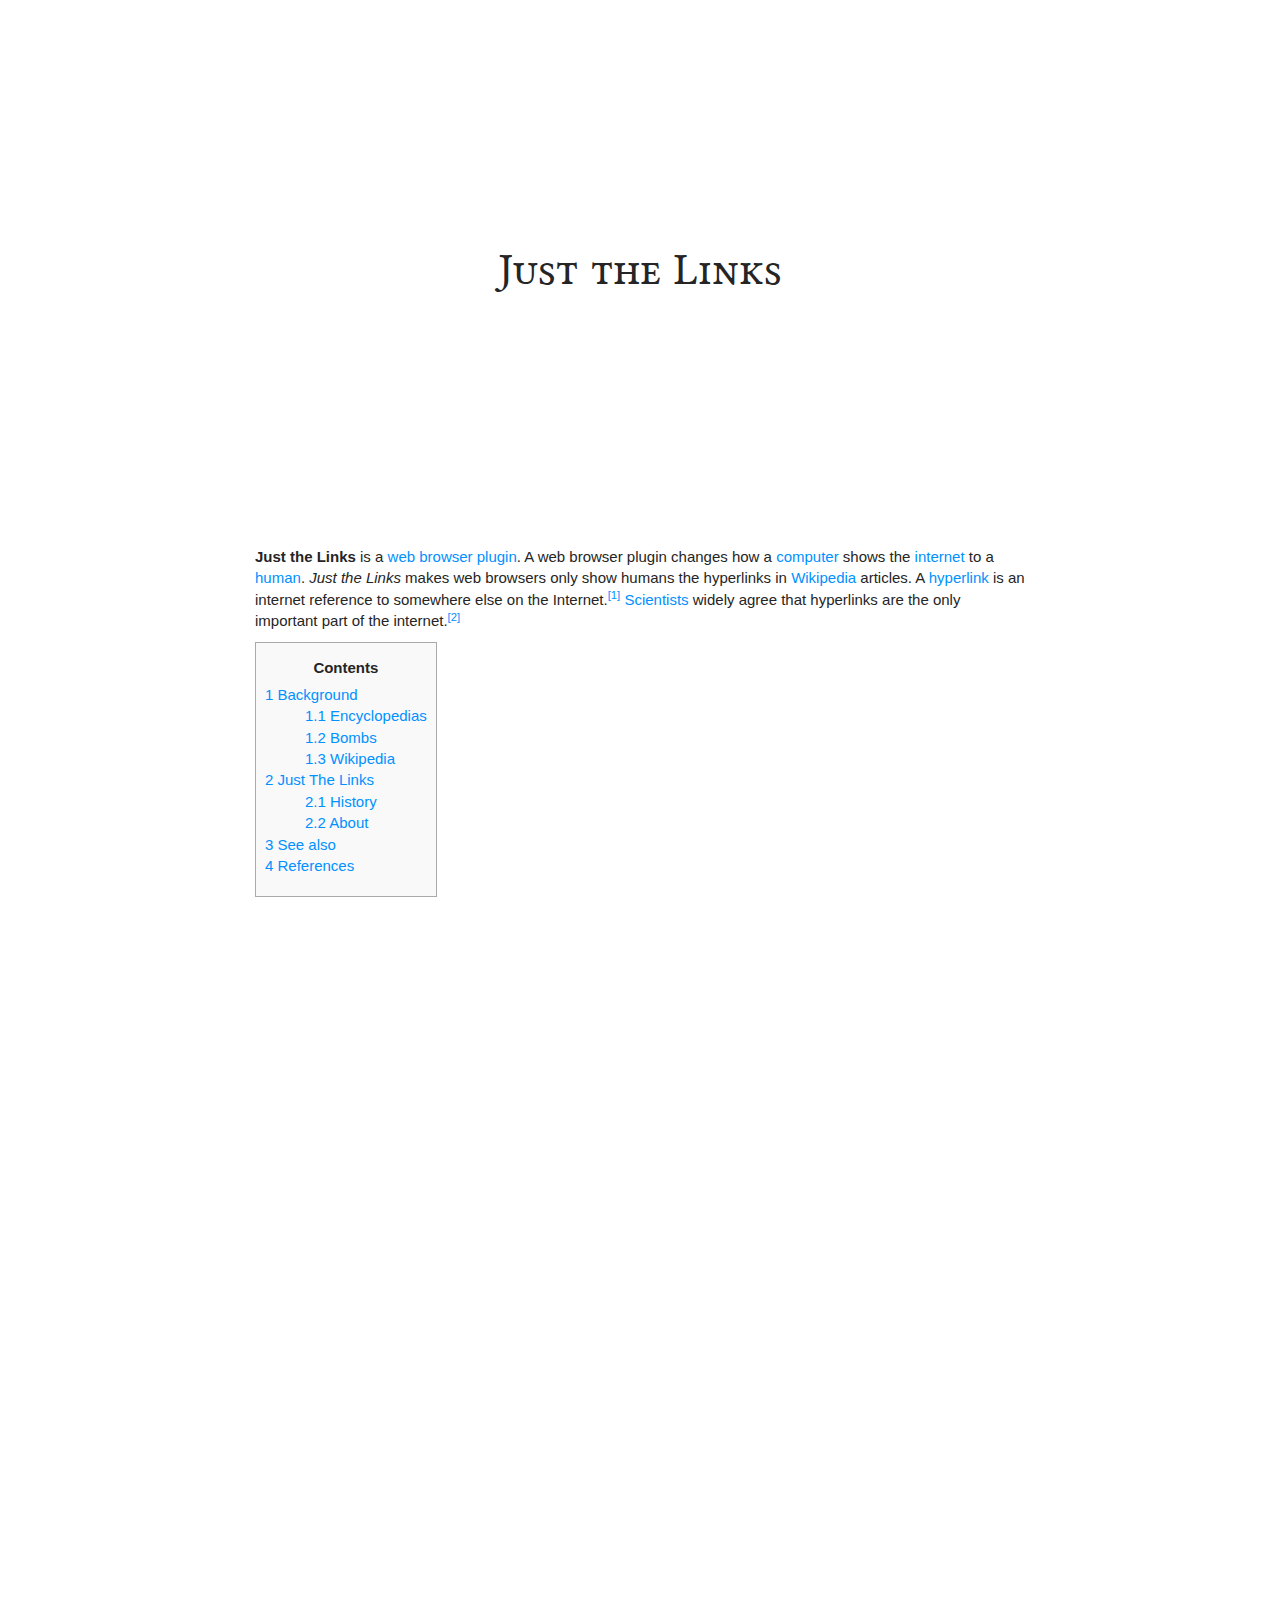
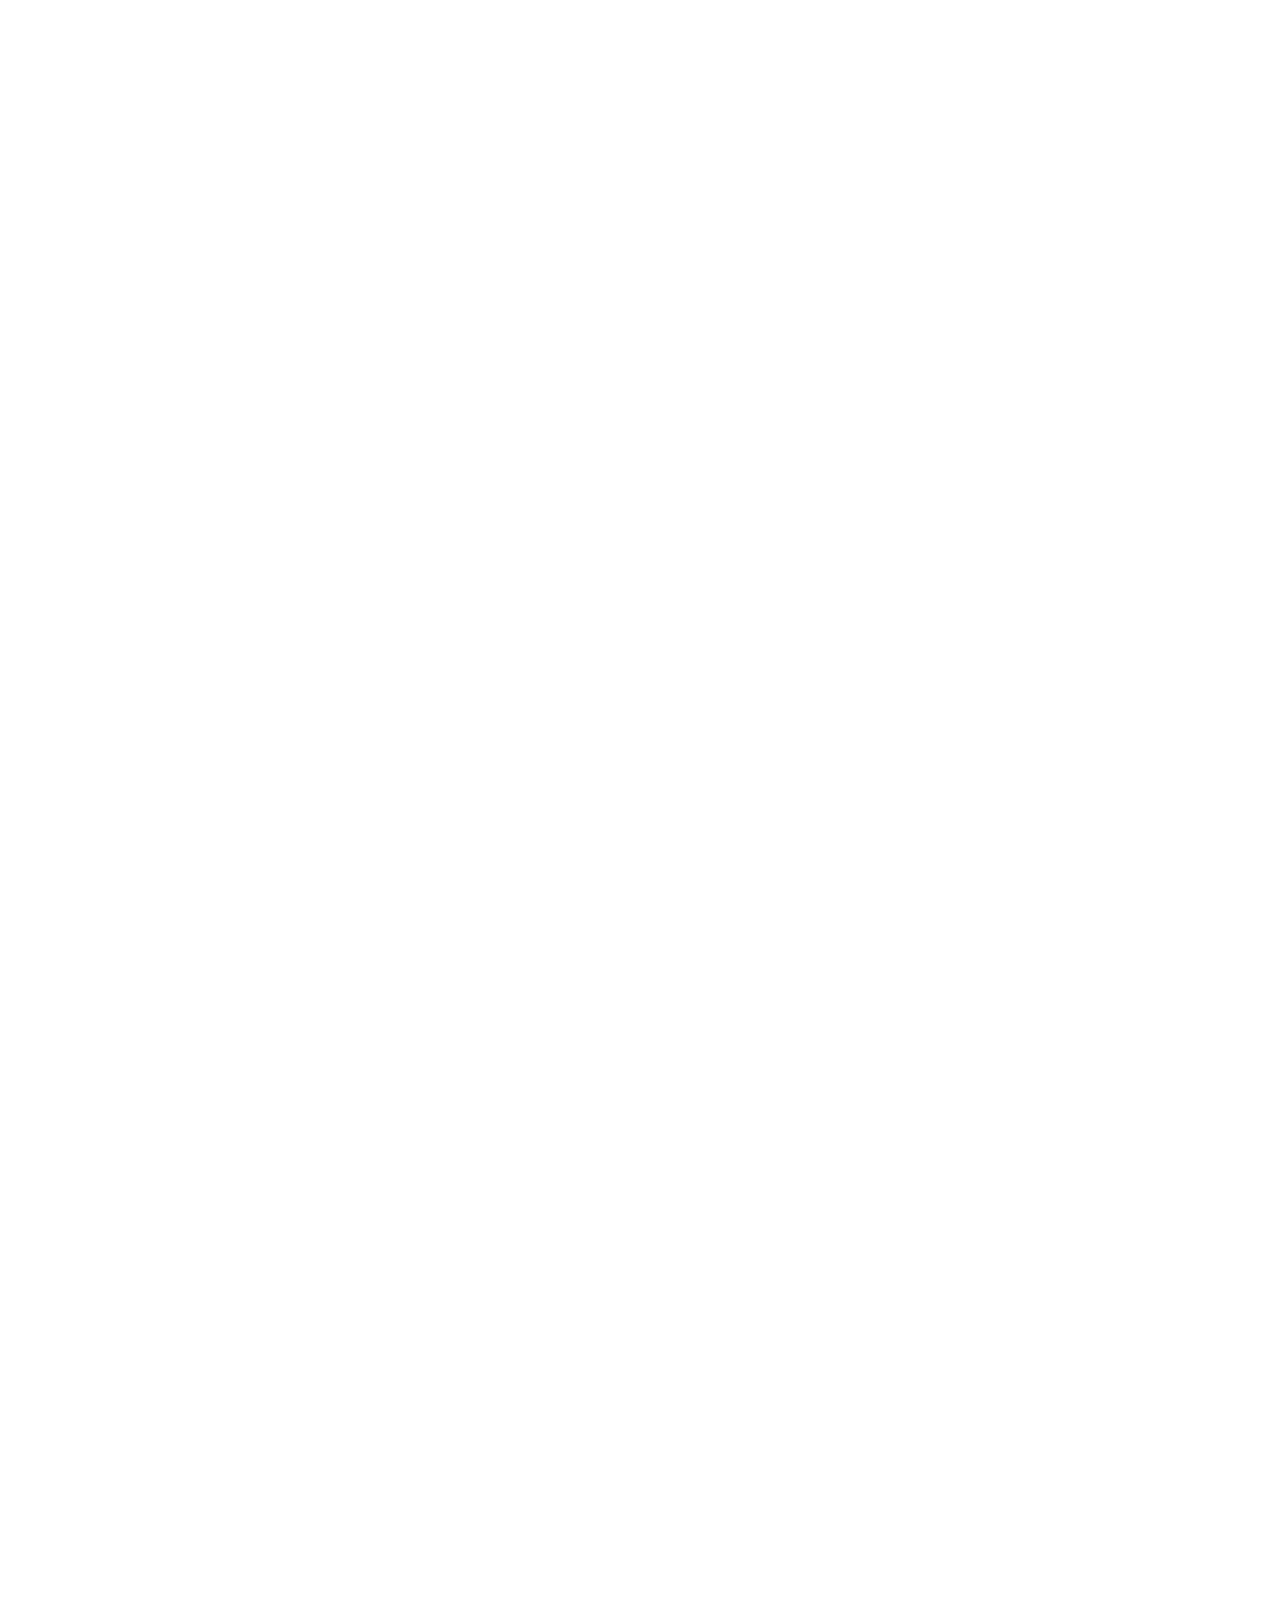
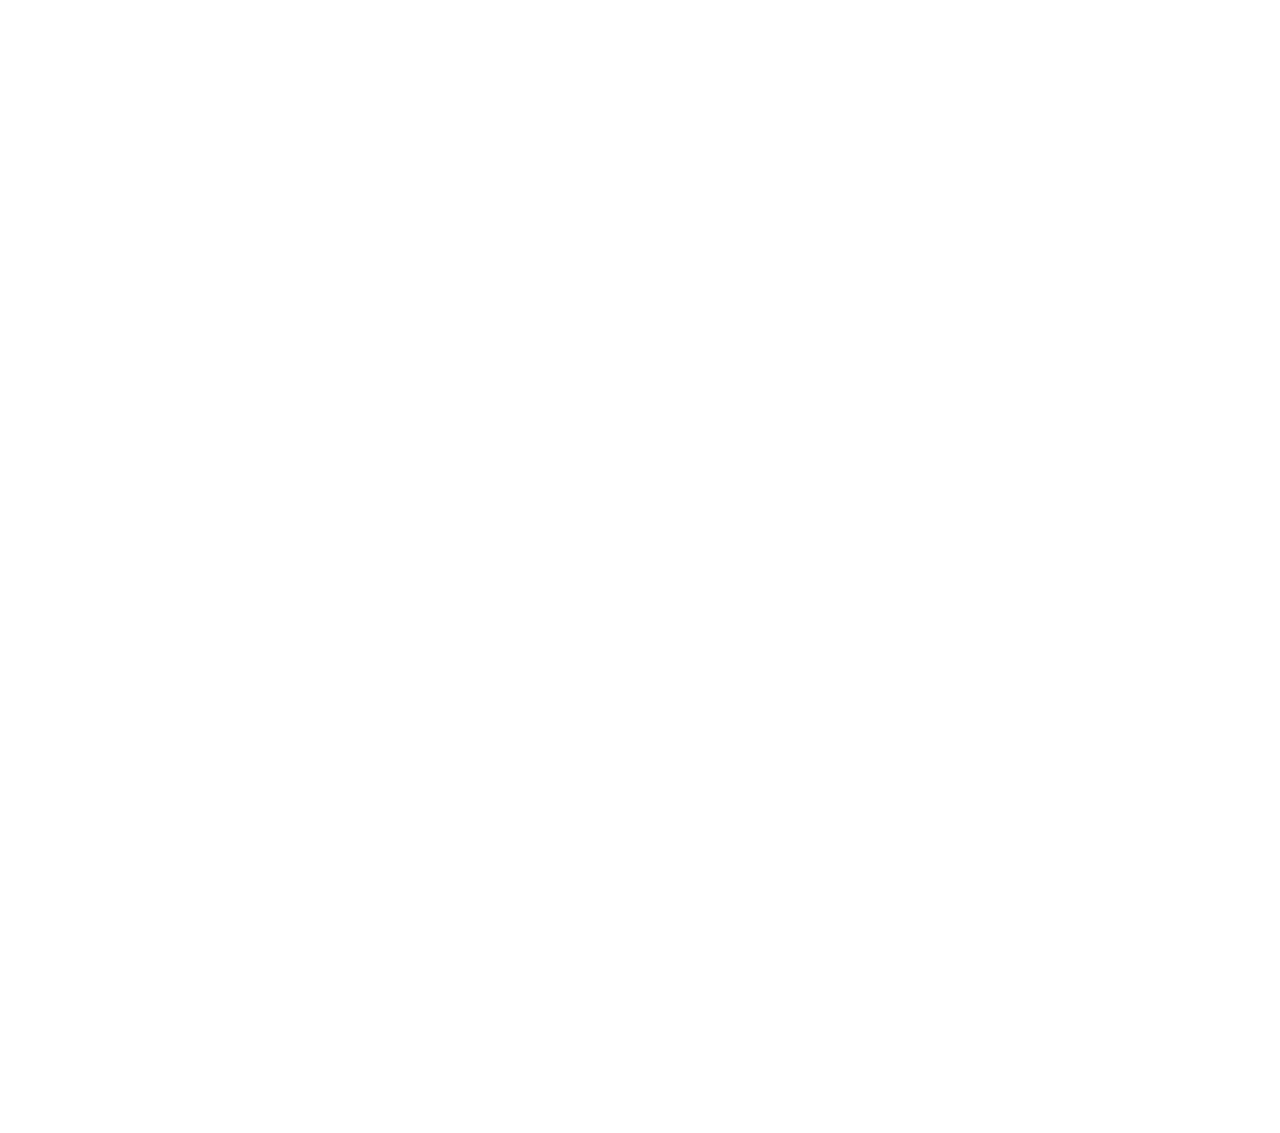
==== index.html @ 7d4aa026 "Adding hyperlinks, cleaning up desing" ====
<!DOCTYPE html>
<html lang="en">

<head>
    <meta charset="utf-8">
    <meta http-equiv="X-UA-Compatible" content="IE=edge">
    <meta name="viewport" content="width=device-width, initial-scale=1">
    <meta name="description" content="Just the Links.">
    <meta name="author" content="Matt Bierner">

    <title>Just the Links</title>

    <link href="css/bootstrap.min.css" rel="stylesheet">
    <link href="css/main.css" rel="stylesheet">
</head>

<body id="page-top">
    <header id="header">
        <a id="logo" class="container">
            <h1>Just the Links</h1>
        </a>
    </header>
    
    <article class="container">
      
        <p><b>Just the Links</b> is a <a href="https://en.wikipedia.org/wiki/Plug-in_(computing)">web browser plugin</a>. A web browser plugin changes how a <a href="https://en.wikipedia.org/wiki/Computer">computer</a> shows the <a href="https://en.wikipedia.org/wiki/Internet">internet</a> to a <a href="https://en.wikipedia.org/wiki/Human">human</a>. <i>Just the Links</i> makes web browsers only show humans the hyperlinks in <a href="https://en.wikipedia.org/wiki/Wikipedia">Wikipedia</a> articles. A <a href="https://en.wikipedia.org/wiki/Hyperlink">hyperlink</a> is an internet reference to somewhere else on the Internet.<sup><a href="#1">[1]</a></sup> <a href="https://en.wikipedia.org/wiki/Scientist">Scientists</a> widely agree that hyperlinks are the only important part of the internet.<sup><a href="#2">[2]</a></sup></p>
        
        <div id="table-of-contents">
            <h2>Contents</h2>
            <ol>
                <li>
                    <a href="#section-background">1 Background</a>
                    <ol>
                        <li><a href="#the-development-of-encyclopedias">1.1 Encyclopedias</a></li>
                        <li><a href="#the-development-of-bombs">1.2 Bombs</a></li>
                        <li><a href="#the-development-of-wikipedia">1.3 Wikipedia</a></li>
                    </ol>
                </li> 
                <li>
                    <a href="#section-background">2 Just The Links</a>
                    <ol>
                        <li><a href="#history">2.1 History</a></li>
                        <li><a href="#about">2.2 About</a></li>
                    </ol>
                </li>
                <li>
                    <a href="#see-also">3 See also</a>
                </li>   
                <li>
                    <a href="#references">4 References</a>
                </li>
            </ol>
        </div>
                        


<section>

<h2 id="background">Background</h2>

<p>Wikipedia is an internet encyclopedia developed by humans <a href="https://en.wikipedia.org/wiki/Big_Bang">fourteen billion years after the universe began</a>. Humans are mid-sized terrestrial <a href="https://en.wikipedia.org/wiki/Animal">animals</a> characterized by erect posture, tool use, and large brains.<sup><a href="#3">[3]</a></sup> They are found exclusively on <a href="https://en.wikipedia.org/wiki/Earth">Earth</a>, a small rocky planet orbiting a <a href="https://en.wikipedia.org/wiki/G-type_main-sequence_star">G-type main sequence star</a> called <a href="https://en.wikipedia.org/wiki/Sun">The Sun</a>.<sup><a href="#4">[4]</a></sup> A year is the orbital period of the Earth about The Sun.</p>

<figure class="image">  
    <img src="/img/the_sun.jpg"/>
    <figcaption>The Sun is very big and transfers lots of energy to Earth. Humans are smaller than the Sun.</figcaption>
</figure>


<p>The Sun is by far the most important source of energy for life on Earth.<sup><a href="#5">[5]</a></sup> The Sun is scheduled to explode in four billion years.<sup><a href="#6">[6]</a></sup> This is generally understood to be a bad thing by animals living on Earth.</p>

<p>Most humans orbit the Sun fifty to eighty times before <a href="https://en.wikipedia.org/wiki/Death">terminating biological function</a>.<sup><a href="#7">[7]</a></sup> Most humans would like to orbit the Sun many more times. There have been no confirmed successes.<sup><a href="#8">[8]</a></sup></p>

<h3 id="the-development-of-encyclopedias">Encyclopedias</h3>

<p>Two thousand years after the human called <a href="https://en.wikipedia.org/wiki/Jesus">Jesus</a> terminated his biological function, another human called <a href="https://en.wikipedia.org/wiki/Jimmy_Wales">Jimmy Wales</a> created Wikipedia. Wikipedia is an internet <a href="https://en.wikipedia.org/wiki/Encyclopedia">encyclopedia</a>. An encyclopedia is an external collection of human knowledge expressed in <a href="https://en.wikipedia.org/wiki/Symbol">symbols</a>.<sup><a href="#9">[9]</a></sup> Humans communicate with symbols because their <a href="https://en.wikipedia.org/wiki/Brain">brains</a> cannot talk directly to each other.<sup><a href="#10">[10]</a></sup></p>

<p>Some humans had brains that said Jesus had been a very good human and some humans had brains that said he was not so good as the other humans claimed.<sup><a href="#11">[11]</a></sup><sup><a href="#12">[12]</a></sup> Most humans had brains that said encyclopedias were very good.</p>

<h3 id="the-development-of-bombs">Bombs</h3>

<p>Humans used to print encyclopedias on <a href="https://en.wikipedia.org/wiki/Paper">mashed up dead plants</a>. But all those dead plants were very heavy and difficult to move around <sup><a href="#13">[13]</a></sup>. By this time, humans had also become very good at terminating the biological function of other humans with energy machines called <a href="https://en.wikipedia.org/wiki/Bomb">bombs</a>. Energy is a property of objects which can be transferred to other objects.<sup><a href="#">[14]</a></sup>
</p>

<figure class="image">  
    <img src="/img/a_bomb.jpg"/>
    <figcaption>A bomb that can terminate the biological function of lots of humans.</figcaption>
</figure>

<p>The Sun and bombs both transfer energy. Bombs are much smaller than the Sun <sup><a href="#15">[15]</a></sup> but make up for this by transferring their energy very quickly and very near by. When a bomb transfers enough energy to a human, the human terminates biological function. Rapid energy transfer also turns mashed up plant encyclopedias to <a href="https://en.wikipedia.org/wiki/Charcoal">charcoal</a> by way of a <a href="https://en.wikipedia.org/wiki/Combustion">high-temperature exothermic redox chemical reaction</a>.<sup><a href="#16">[16]</a></sup></p>

<p>Some other humans called scientists soon made bombs that were so big that they were afraid that all their encyclopedias would be turned into charcoal.<sup><a href="#17">[17]</a></sup> This would be bad because without encyclopedias no one would remember the scientists after they terminated biological function. <a href="https://en.wikipedia.org/wiki/Id,_ego_and_super-ego">Being remembered</a> was considered the second best thing to being alive.</p>

<p>So the scientists developed a system to encode the symbols that made up their encyclopedias <a href="https://en.wikipedia.org/wiki/Digital_electronics">using switches</a>. They also made machines called <a href="https://en.wikipedia.org/wiki/Computer">computers</a> that could flip these switches very quickly. Scientists connected all the computers with <a href="https://en.wikipedia.org/wiki/Wire">long metal threads</a> that allowed the computers to flip each other’s switches too. This was called the Internet.<sup><a href="#18">[18]</a></sup> Even a very large bomb cannot destroy all the computers on the internet.<sup>[citation-needed]</sup></p>

<h3 id="id="the-development-of-wikipedia">Wikipedia</h3>

<p>The human called Jimmy Wales used the Internet to create Wikipedia. Wikipedia is a computer that lets humans who are not Jimmy Wales change its switches too <sup><a href="#19">[19]</a></sup>. Humans liked Wikipedia and wrote encyclopedia articles on everything from <a href="https://en.wikipedia.org/wiki/BK_Chicken_Fries">BK Chicken Fries</a> to the <a href="https://en.wikipedia.org/wiki/Cambodian_genocide">Cambodian Genocide</a>.</p>

<figure class="image left">  
    <img src="/img/bk.jpg"/>
    <figcaption>An order of BK Chicken Fries.</figcaption>
</figure>


<p>BK Chicken Fries are strands of mashed up dead <a href="https://en.wikipedia.org/wiki/Chicken">chicken</a> sold as food on Earth by a restaurant called <a href="https://en.wikipedia.org/wiki/Burger_King">Burger King</a>. <a href="https://en.wikipedia.org/wiki/Food">Food</a> is a substance that animals consume for energy and to continue their biological functioning.<sup><a href="#20">[20]</a></sup> Humans are animals and must consume food. Humans are also made of food but are not considered good food by most other humans.<sup><a href="#21">[21]</a></sup> Food transfers energy much slower than bombs.</p>

<p>The Wikipedia article on BK Chicken Fries was four thousand words long.<sup><a href="#22">[22]</a></sup> The Wikipedia article on the Cambodian Genocide was two thousand words long.<sup><a href="#23">[23]</a></sup> Two million humans were told they could no longer orbit The Sun during the Cambodian Genocide.</p>
</section>

<section>
<h2 id="just-the-links">Just the Links</h2>

<h3 id="history">History</h3>

<p><a href="https://en.wikipedia.org/wiki/Reading_(process)">Reading</a> Wikipedia took a long time because it was very big.<sup><a href="#24">[24]</a></sup> But all the content on Wikipedia was connected together by special <a href="https://en.wikipedia.org/wiki/hyperlink">blue words</a> called hyperlinks. The Wikipedia article on BK Chicken Fries had five hundred blue words linking to articles such as <a href="https://en.wikipedia.org/wiki/NASCAR">NASCAR</a> and MySpace.<sup><a href="#"22>[22]</a></sup> <a href="https://en.wikipedia.org/wiki/Myspace">MySpace</a> was also an Internet computer that anyone could flip switches on, but humans didn’t like it anymore and made fun of it.</p>

<figure class="image" style="text-align: center;">  
    <button id="jtl">Just the Links</button>
    <figcaption>This is a button that you can press to see how <i>Just the Links</i> works.</figcaption>
</figure>

<p>Many humans had brains that said the blue words were very good. Scientists used <a href="https://en.wikipedia.org/wiki/Science">science</a> to show that nothing was lost by only reading the blue words.<sup><a href="#25">[25]</a></sup></p>

<p>A human called Matt Bierner also thought that the blue words were very good and wanted other humans to like the blue words as much as he did. So he <a href="https://en.wikipedia.org/wiki/Computer_programming">flipped many switches on his computer</a> until Wikipedia only showed the blue words. He called the new computer <i>Just the Links</i> and was so proud of it that he shared it with other humans. He also posted snarky text about his creation on the Internet to make himself look clever.<sup><a href="#26">[26]</a></sup> This is known as <a href="https://en.wikipedia.org/wiki/Social_networking_service">social networking</a>. Social networking was very popular.<sup><a href="#27">[27]</a></sup></p> 

<h3 id="about">About</h3>

<p><i>Just the Links</i> shows only blue text in a Wikipedia article. Any black words that match the blue words are also considered blue. All the black words are replaced with <a href="https://en.wikipedia.org/wiki/Underline">underlines</a>. <i>Just the Links</i> tries to make articles look the same after the black words are replaced.</p>

<figure class="image full">  
    <a href=""><img src="/img/chrome.svg" /></a>
    <figcaption>This is a link to where you put <i>Just the Links</i> on your computer.</figcaption>
</figure>

<p><i>Just the Links</i> works with the <a href="https://en.wikipedia.org/wiki/Google_Chrome">Chrome</a> web browser. Humans use web browsers to view the Internet and a company called <a href="https://en.wikipedia.org/wiki/Google">Google</a> created Chrome in order to show <a href="https://en.wikipedia.org/wiki/Online_advertising">Internet advertisements</a> more quickly. Advertisements tell humans what to do with <a href="https://en.wikipedia.org/wiki/money">money</a>.<sup><a href="#">[28]</a></sup> Money is an item that can be exchanged for goods and services.<sup><a href="#">[29]</a></sup> Money can be exchanged for BK chicken fries. Money is made from compressed plant seeds. Google has lots of money.</p>


</section>
    <section id="see-also">
    <h2>See also</h2>
    <ul>
        <li><a href="">Download for Chrome</a></li>
        <li><a href="https://github.com/mattbierner/just-the-links" ">Documentation</a></li>
        <li><a href="https://github.com/mattbierner/just-the-links/issues">Report Issue</a></li>
        <li><a href="https://github.com/mattbierner/just-the-links">Source code</a></li>
    </ul>
    </section>

    <section id="references">
    <h2>References</h2>
    <ol>
        <li><a id="1" href="https://en.wikipedia.org/wiki/hyperlink">Hyperlink</a> - Wikipedia</li>
        <li><a id="2" href="https://en.wikipedia.org/wiki/PageRank">PageRank</a> – Wikipedia</li>
        <li><a id="3" href="https://en.wikipedia.org/wiki/Human">Human</a> - Wikipedia</li>
        <li><a id="4" href="https://en.wikipedia.org/wiki/Earth#Orbit_and_rotation">Earth, Orbit and Rotation</a> – Wikipedia</li>
        <li><a id="5" href="https://en.wikipedia.org/wiki/Sun">The Sun</a> - Wikipedia</li>
        <li><a id="6" href="https://en.wikipedia.org/wiki/Sun">The Sun, After core hydrogen exhaustion</a> - Wikipedia</li>
        <li><a id="7" href="https://en.wikipedia.org/wiki/Life_expectancy#Human_patterns">Life Expectancy, Human Patterns</a> - Wikipedia</li>
        <li><a id="8" href="https://en.wikipedia.org/wiki/Biological_immortality#Attempts_to_engineer_biological_immortality_in_humans">Biological Immortality, Attempts to engineer biological immortality in humans</a> - Wikipedia</li>
        <li><a id="9" href="https://en.wikipedia.org/wiki/Symbols">Symbols</a> - Wikipedia</li>
        <li><a id="10" href="https://en.wikipedia.org/wiki/Telepathy#Scientific_reception">Telepathy, Scientific reception</a> - Wikipedia</li>

        <li><a id="11" href="https://en.wikipedia.org/wiki/Jesus#Christian_views">Jesus, Christian Views</a> - Wikipedia</li>
        <li><a id="12" href="https://en.wikipedia.org/wiki/Criticism_of_Jesus">Criticism of Jesus</a> - Wikipedia</li>
        <li><a id="13" href="https://en.wikipedia.org/wiki/Paper#Types.2C_thickness_and_weight">Paper, Types, thickness and weight</a> - Wikipedia</li>
        <li><a id="14" href="https://en.wikipedia.org/wiki/Energy">Energy</a> - Wikipedia</li>
        <li><a id="15" href="https://en.wikipedia.org/wiki/TNT_equivalent#Examples">TNT Equivalent, Example</a> - Wikipedia</li>
        <li><a id="16" href="https://en.wikipedia.org/wiki/Combustion">Combustion</a> - Wikipedia</li>
        <li><a id="17" href="https://en.wikipedia.org/wiki/Mutual_assured_destruction#Two_doomsday_devices">Mutual Assured Destruction, Two doomsday devices</a> - Wikipedia</li>
        <li><a id="18" href="https://en.wikipedia.org/wiki/Internet">The internet</a> - Wikipedia</li>
        <li><a id="19" href="https://en.wikipedia.org/wiki/Wikipedia#Openness">Wikipedia, Openness</a> - Wikipedia</li>
         <li><a id="20" href="https://en.wikipedia.org/wiki/Food">Food</a> - Wikipedia</li>
        
         <li><a id="21" href="https://en.wikipedia.org/wiki/Cannibalism#Myths.2C_legends_and_folklore">Cannibalism, Myths, legends and folklore</a> - Wikipedia</li>
        <li><a id="22" href="https://en.wikipedia.org/wiki/BK_Chicken_Fries">BK Chicken Fries</a> - Wikipedia</li>
        <li><a id="23" href="https://en.wikipedia.org/wiki/Cambodian_genocide#International_reaction">Cambodian Genocide, International reaction</a> - Wikipedia</li>
        <li><a id="24" href=" https://en.wikipedia.org/wiki/Wikipedia#Language_editions">Wikipedia, Language editions</a> - Wikipedia</li>
        <li><a id="25" href=" https://en.wikipedia.org/wiki/Speed_reading#Effect_on_comprehension">Speed Reading, Effect on comprehension</a> - Wikipedia</li>
        <li><a id="26" href="/">Just the Links</a> - Just the Links</li>
        <li><a id="27" href="https://en.wikipedia.org/wiki/Social_networking_service#Market_share">Social Networking Service, Market Share</a> - Wikipedia</li>
        <li><a id="28" href="https://en.wikipedia.org/wiki/Advertising">Advertising</a> - Wikipedia</li>
        <li><a id="29" href="https://en.wikipedia.org/wiki/Money">Money</a> - Wikipedia</li>
    </ol>
    <h3>Images</h3>
    
    <ul>
        <li><a href="https://commons.wikimedia.org/wiki/File:Spots_July.jpg#/media/File:Spots_July.jpg">"Spots July</a>" by NASA Goddard Space Flight Center, Solar Dynamics Observatory - <a rel="nofollow" class="external free" href="http://sdo.gsfc.nasa.gov/gallery/main/item/532">http://sdo.gsfc.nasa.gov/gallery/main/item/532</a>. Licensed under Public Domain via <a href="https://commons.wikimedia.org/wiki/">Commons</a>.</li>

        <li><a href="https://commons.wikimedia.org/wiki/File:B-61_bomb.jpg#/media/File:B-61_bomb.jp">"B-61 bomb" by Unknown - http://www.hill.af.mil/shared/media/photodb/photos/601010-F-0000H-002.jpg. Licensed under Public Domain via Commons</a></li>

        <li><a href="https://commons.wikimedia.org/wiki/File:BK_Chicken_Fries_(2014).jpg#/media/File:BK_Chicken_Fries_(2014).jpg">BK Chicken Fries (2014)</a>" by <a href="//commons.wikimedia.org/wiki/User:Jerem43" title="User:Jerem43">jerem43</a> - <span class="int-own-work" lang="en">Own work</span>. Licensed under <a href="http://creativecommons.org/licenses/by-sa/3.0" title="Creative Commons Attribution-Share Alike 3.0">CC BY-SA 3.0</a> via <a href="https://commons.wikimedia.org/wiki/">Commons</a>.</li>
</ul>
    </section>

    </article>
    

    <footer id="page-footer" class="container">
        <div class="row">
            <div class="col-lg-12">
                Copyright &copy; 2015 <a href="http://mattbierner.com">Matt Bierner</a> 
            </div>
        </div>
    </footer>

    <script src="js/jquery.js"></script>
    <script src="js/bootstrap.min.js"></script>
    <script src="js/main.js"></script>
</body>

</html>
---- css/main.css ----
@font-face {
    font-family: 'Linux Libertine';
    src: url(/fonts/LinLibertine_R.ttf);
}

@font-face {
    font-family: 'Linux Libertine SmallCaps';
    src: url(/fonts/LinLibertine_aS.ttf);
}


@keyframes fadeout {
    from { color: initial; }
    to { color: transparent; }
}

@keyframes fadeit {
    from { color: transparent; }
    to { color: initial; }
}

html, body {
    height: 100%;
    overflow-x: hidden;
    box-sizing: border-box;
}

*, *:before, *:after {
    box-sizing: border-box;
}

body {
    font-family: "Helvetica Neue", Helvetica, Arial, sans-serif;
    text-align: center;
    color: #252525;
}

h1, h2, h3, h4, h5, h6 {
    font-family: inherit;
}

.ul {
    text-decoration: underline;
}

.fullwidth-bar {
    position: relative;
    width: 100%;
    border: none;
}

.fullwidth-bar:before {
    display: block;
    content: " ";
    position: absolute;
    top: 0;
    left: -5000%;
    width: 10000%;
    height: 100%;
    background: #f5f5f5;
    border: 1px solid #e3e3e3;
    z-index: -1;
}

a {
    color: #0091ff;
}

a:hover {
    color: #0091ff;
}

/* Page Header
 -----------------------------------------------------------------------------*/
#header {
    position: relative;
    height: 60%;
    max-height: 600px;
}

#logo {
    height: 100%;
    display: table;
    color: #252525;
}

#logo:hover {
    text-decoration: none;
}

#logo:active {
    color: #0091ff;
}

#header h1 {
    display: table-cell;
    vertical-align: middle;
    margin: 0;
    padding: 0;
    font-size: 3em;
    word-spacing: 0.05em;
    font-family: 'Linux Libertine SmallCaps', serif;
}


#header #title-left {
    text-align: right;
    padding-right: 16vh;
}

#header #title-right {
    text-align: left;
    padding-left: 16vh;
}

/* Article
 -----------------------------------------------------------------------------*/
article {
    text-align: left;
    margin-top: 0.4em;
    font-family: sans-serif;
    max-width: 800px;
}

article h2 {
    font-family: 'Linux Libertine', serif;
    font-size: 21px;
    padding-top: 1em;
    border-bottom: 1px solid #aaa;
    margin-bottom: 1rem;
}

article h3 {
    font-size: 16px;
    font-weight: bold;
}

article h2,
article h3 {    
    margin-top: 3rem;
    margin-bottom: 0.2rem;
    clear: both;
}

article h4 {
    margin-top: 1.4rem;
    margin-bottom: 1.4rem;
}

article img {
    max-width: 100%;
}

article img.screenshot {
    margin-bottom: -3em;
}

article figure {
    display: block;
    width: 256px;
    float: right;
    display: table;
    border: 1px solid #aaa;
    background: #f9f9f9;
    padding: 0.6em;
    margin-left: 2rem;
}

article figure.left {
    float: left;
    margin-left: 0;
    margin-right: 2rem;
}

article figcaption {
    font-size: 0.85em;
    padding: 0.2em;
}


/* table-of-contents
 -----------------------------------------------------------------------------*/
#table-of-contents {
    display: table;
    border: 1px solid #aaa;
    background: #f9f9f9;
    padding: 0.6em;
}

#table-of-contents > ol {
    padding-left: 0;
}

#table-of-contents li {
    list-style: none;

}

#table-of-contents h2 {
    text-align: center;
    font-weight: bold;
    font-size: 1em;
    font-family: inherit;
    margin: 0.5em 0;
    padding: 0;
    border: none;
}

/* footer
 -----------------------------------------------------------------------------*/
#page-footer {
    max-width: 60em;
    margin-top: 4rem;
    margin-bottom: 5rem;
    color: #ccc;
} 

#page-footer a {
    color: inherit;
}

#page-footer nav {
    padding-bottom: 1.6em;
}

/* iiIii
 -----------------------------------------------------------------------------*/
.JTL .iiiii-reserved-word {
    color: inherit;
    text-decoration: none;
}

.JTL .iiiii-word {
    color: inherit;
    text-decoration: underline;
}

.JTL .iiiii-word-inner {
    color: transparent;
    text-shadow: none;
}


.JTL a .iiiii-word,
.JTL .iiiii-word:hover,
.JTL .iiiii-word:hover .iiiii-word-inner,
.JTL a .iiiii-word-inner,
.JTL a .iiiii-reserved-word {
    display: initial;
    color: inherit;
    text-decoration: inherit;
}



@media (max-height: 600px) {
    article {
        margin-top: 0;
    }
    
    article h2,
    article h3 {
        margin-top: 2rem;
        margin-bottom: 2rem;
    }

    article h4 {
        margin-top: 1rem;
        margin-bottom: 1rem;
    }
}

@media (min-height: 900px) {
    #header #title-left {
        padding-right: 150px;
    }

    #header #title-right {
        padding-left: 150px;
    }
}

@media (max-width: 500px) {
    article figure {
        margin: 0 auto;
        float: none;
        text-align: center;
    }


}
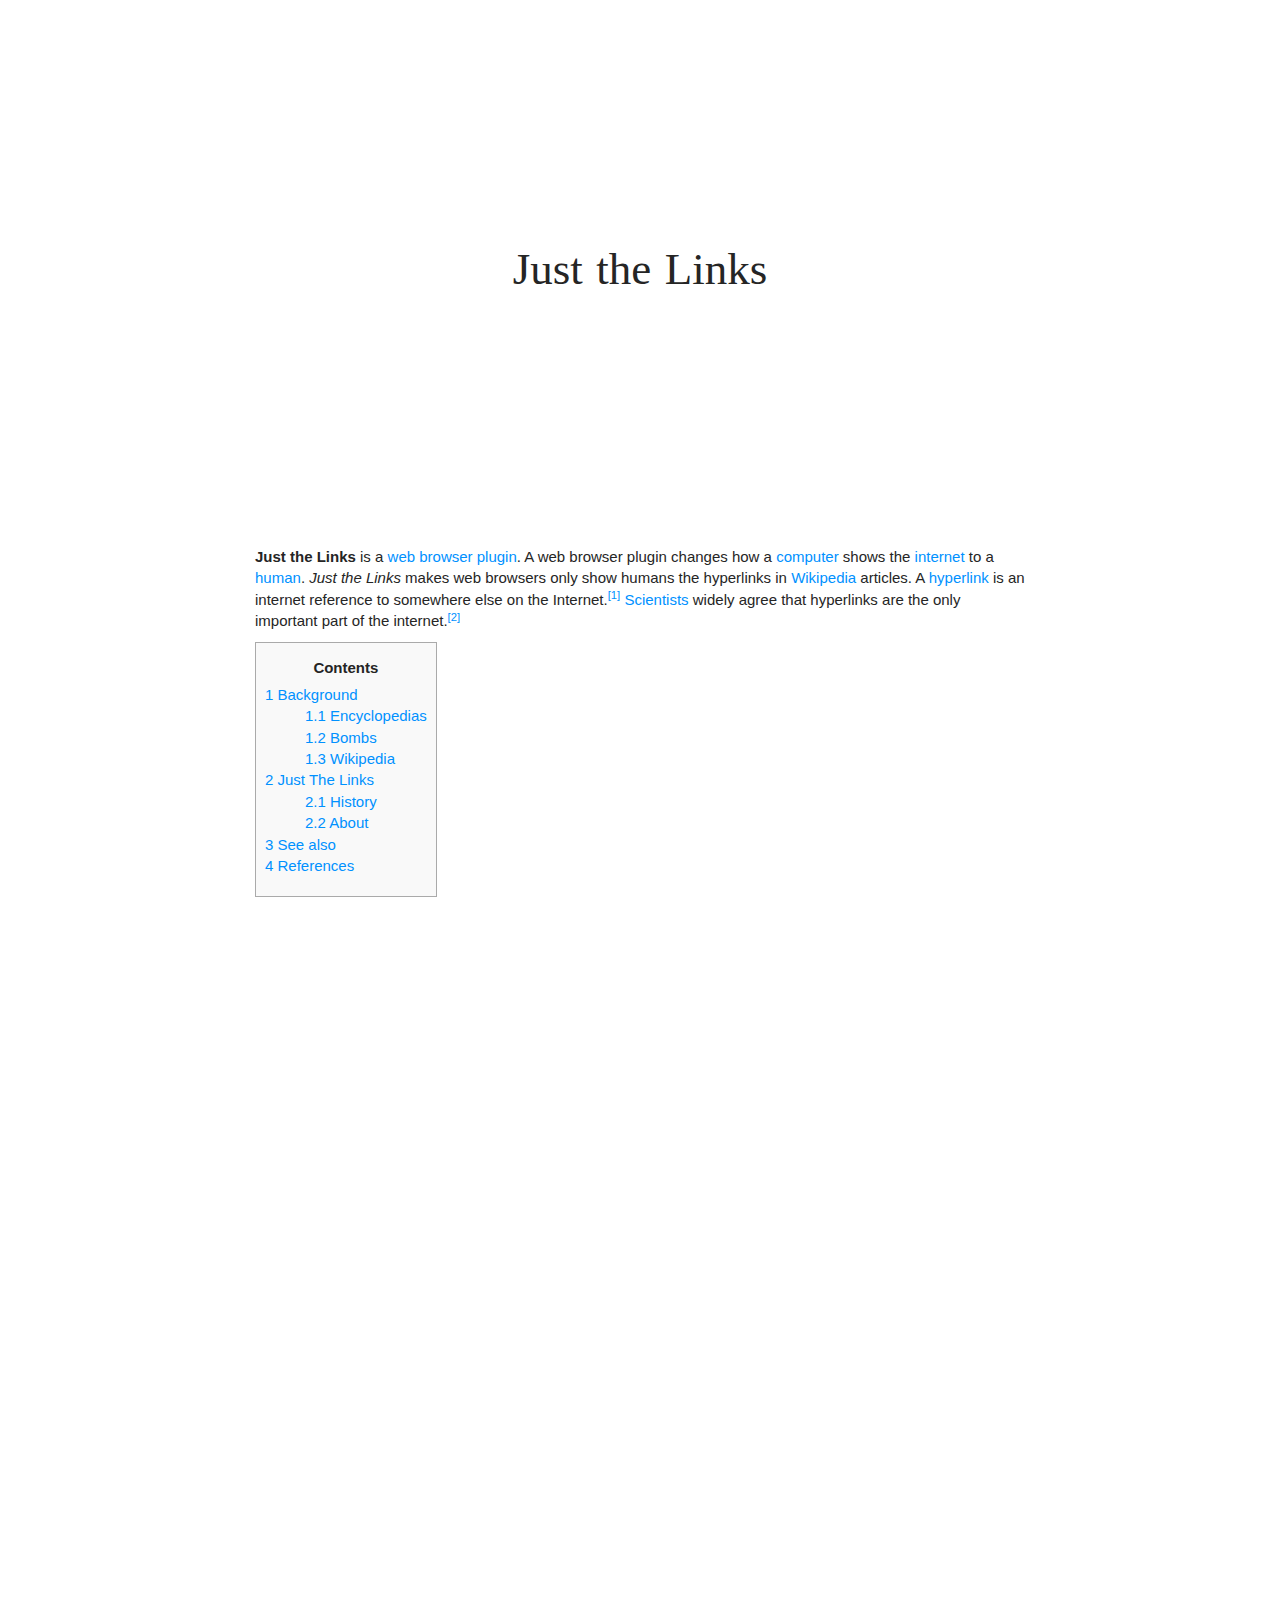
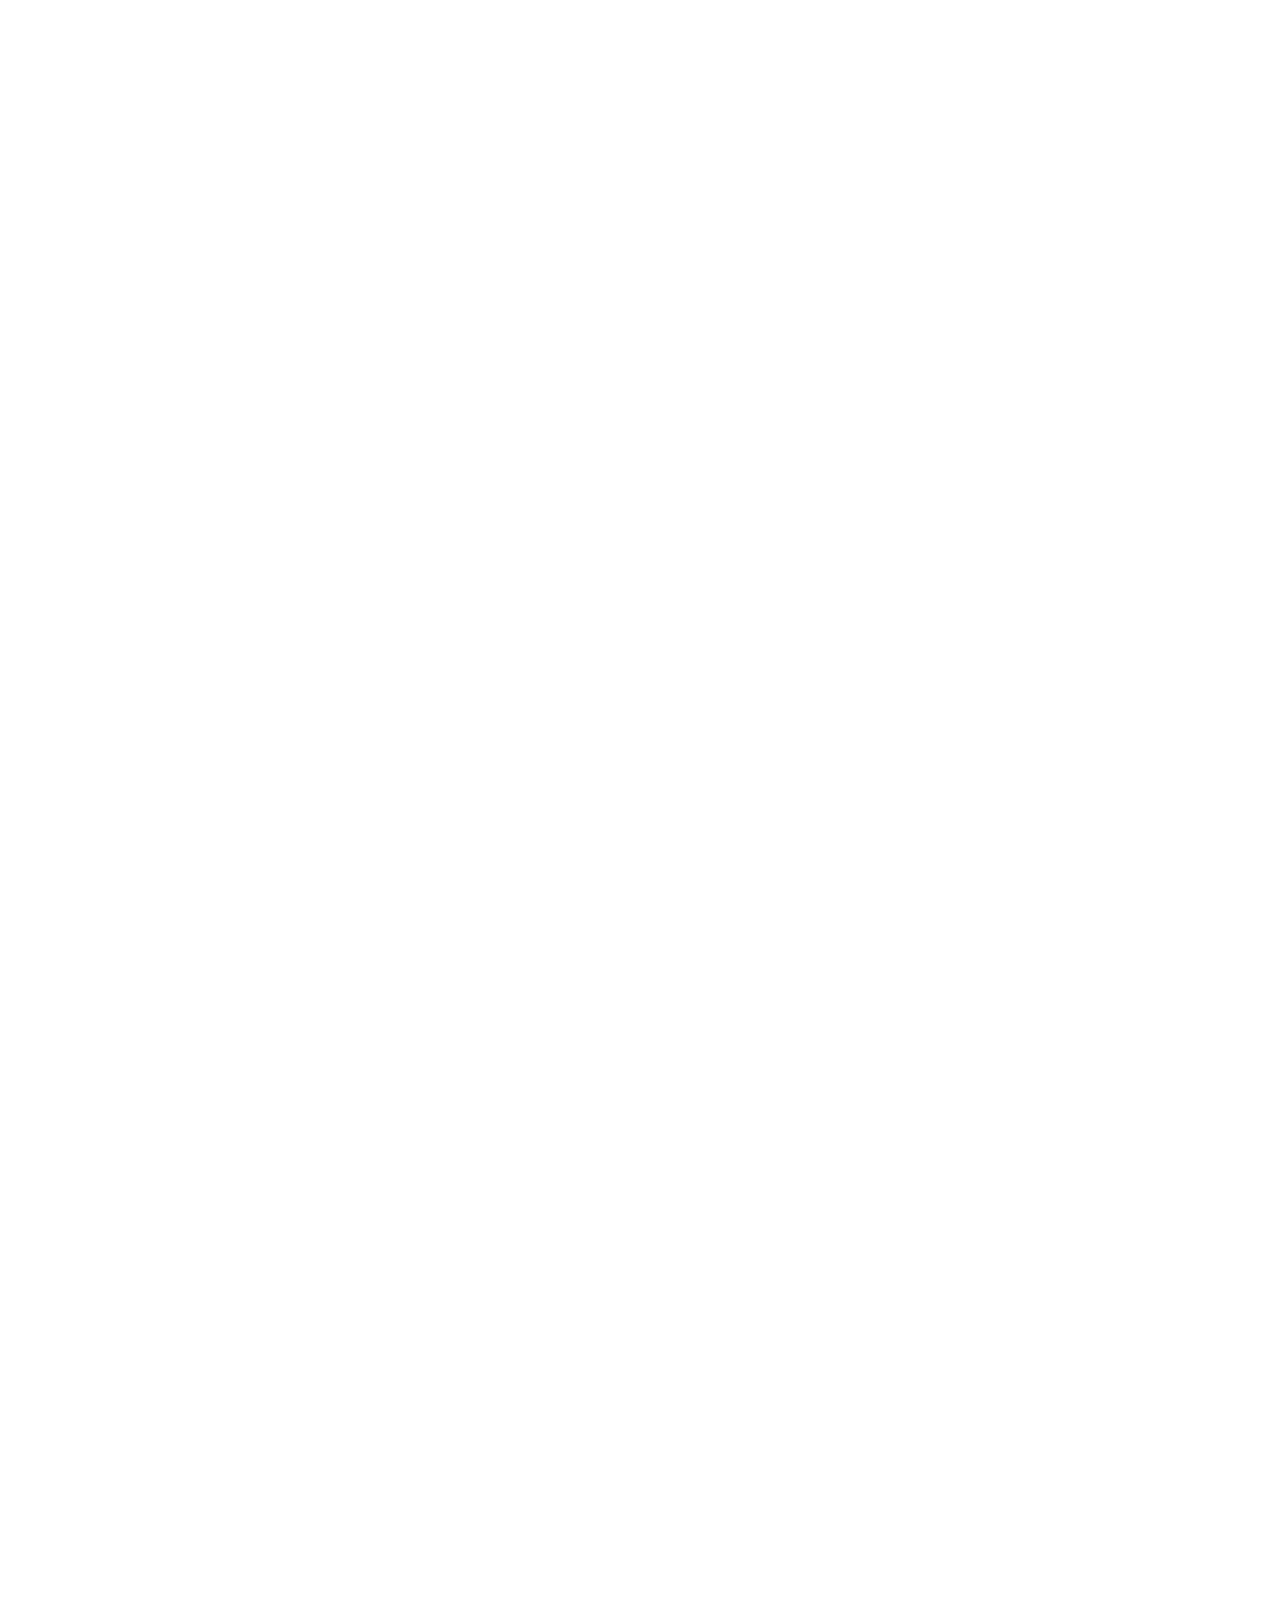
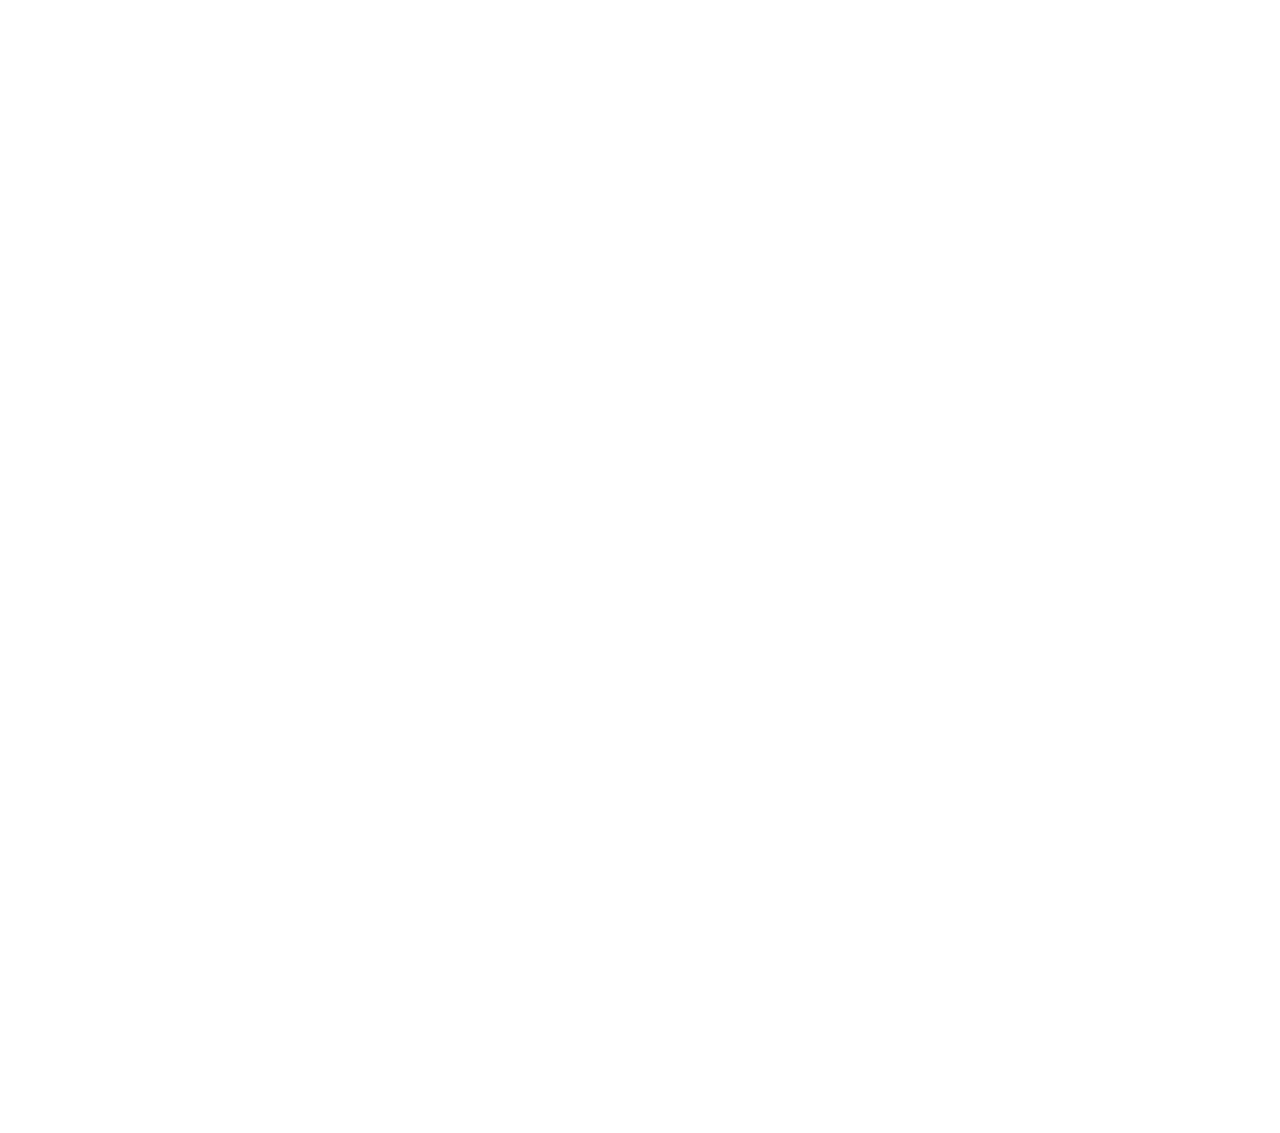
==== commit 92e42afd: "use relative font paths" ====
--- a/index.html
+++ b/index.html
@@ -61,7 +61,7 @@
 <p>Wikipedia is an internet encyclopedia developed by humans <a href="https://en.wikipedia.org/wiki/Big_Bang">fourteen billion years after the universe began</a>. Humans are mid-sized terrestrial <a href="https://en.wikipedia.org/wiki/Animal">animals</a> characterized by erect posture, tool use, and large brains.<sup><a href="#3">[3]</a></sup> They are found exclusively on <a href="https://en.wikipedia.org/wiki/Earth">Earth</a>, a small rocky planet orbiting a <a href="https://en.wikipedia.org/wiki/G-type_main-sequence_star">G-type main sequence star</a> called <a href="https://en.wikipedia.org/wiki/Sun">The Sun</a>.<sup><a href="#4">[4]</a></sup> A year is the orbital period of the Earth about The Sun.</p>
 
 <figure class="image">  
-    <img src="/img/the_sun.jpg"/>
+    <img src="img/the_sun.jpg"/>
     <figcaption>The Sun is very big and transfers lots of energy to Earth. Humans are smaller than the Sun.</figcaption>
 </figure>
 
@@ -82,7 +82,7 @@
 </p>
 
 <figure class="image">  
-    <img src="/img/a_bomb.jpg"/>
+    <img src="img/a_bomb.jpg"/>
     <figcaption>A bomb that can terminate the biological function of lots of humans.</figcaption>
 </figure>
 
@@ -97,7 +97,7 @@
 <p>The human called Jimmy Wales used the Internet to create Wikipedia. Wikipedia is a computer that lets humans who are not Jimmy Wales change its switches too <sup><a href="#19">[19]</a></sup>. Humans liked Wikipedia and wrote encyclopedia articles on everything from <a href="https://en.wikipedia.org/wiki/BK_Chicken_Fries">BK Chicken Fries</a> to the <a href="https://en.wikipedia.org/wiki/Cambodian_genocide">Cambodian Genocide</a>.</p>
 
 <figure class="image left">  
-    <img src="/img/bk.jpg"/>
+    <img src="img/bk.jpg"/>
     <figcaption>An order of BK Chicken Fries.</figcaption>
 </figure>
 
@@ -128,7 +128,7 @@
 <p><i>Just the Links</i> shows only blue text in a Wikipedia article. Any black words that match the blue words are also considered blue. All the black words are replaced with <a href="https://en.wikipedia.org/wiki/Underline">underlines</a>. <i>Just the Links</i> tries to make articles look the same after the black words are replaced.</p>
 
 <figure class="image full">  
-    <a href=""><img src="/img/chrome.svg" /></a>
+    <a href=""><img src="img/chrome.svg" /></a>
     <figcaption>This is a link to where you put <i>Just the Links</i> on your computer.</figcaption>
 </figure>
 
--- a/css/main.css
+++ b/css/main.css
@@ -1,11 +1,11 @@
 @font-face {
     font-family: 'Linux Libertine';
-    src: url(/fonts/LinLibertine_R.ttf);
+    src: url(fonts/LinLibertine_R.ttf);
 }
 
 @font-face {
     font-family: 'Linux Libertine SmallCaps';
-    src: url(/fonts/LinLibertine_aS.ttf);
+    src: url(fonts/LinLibertine_aS.ttf);
 }
 
 
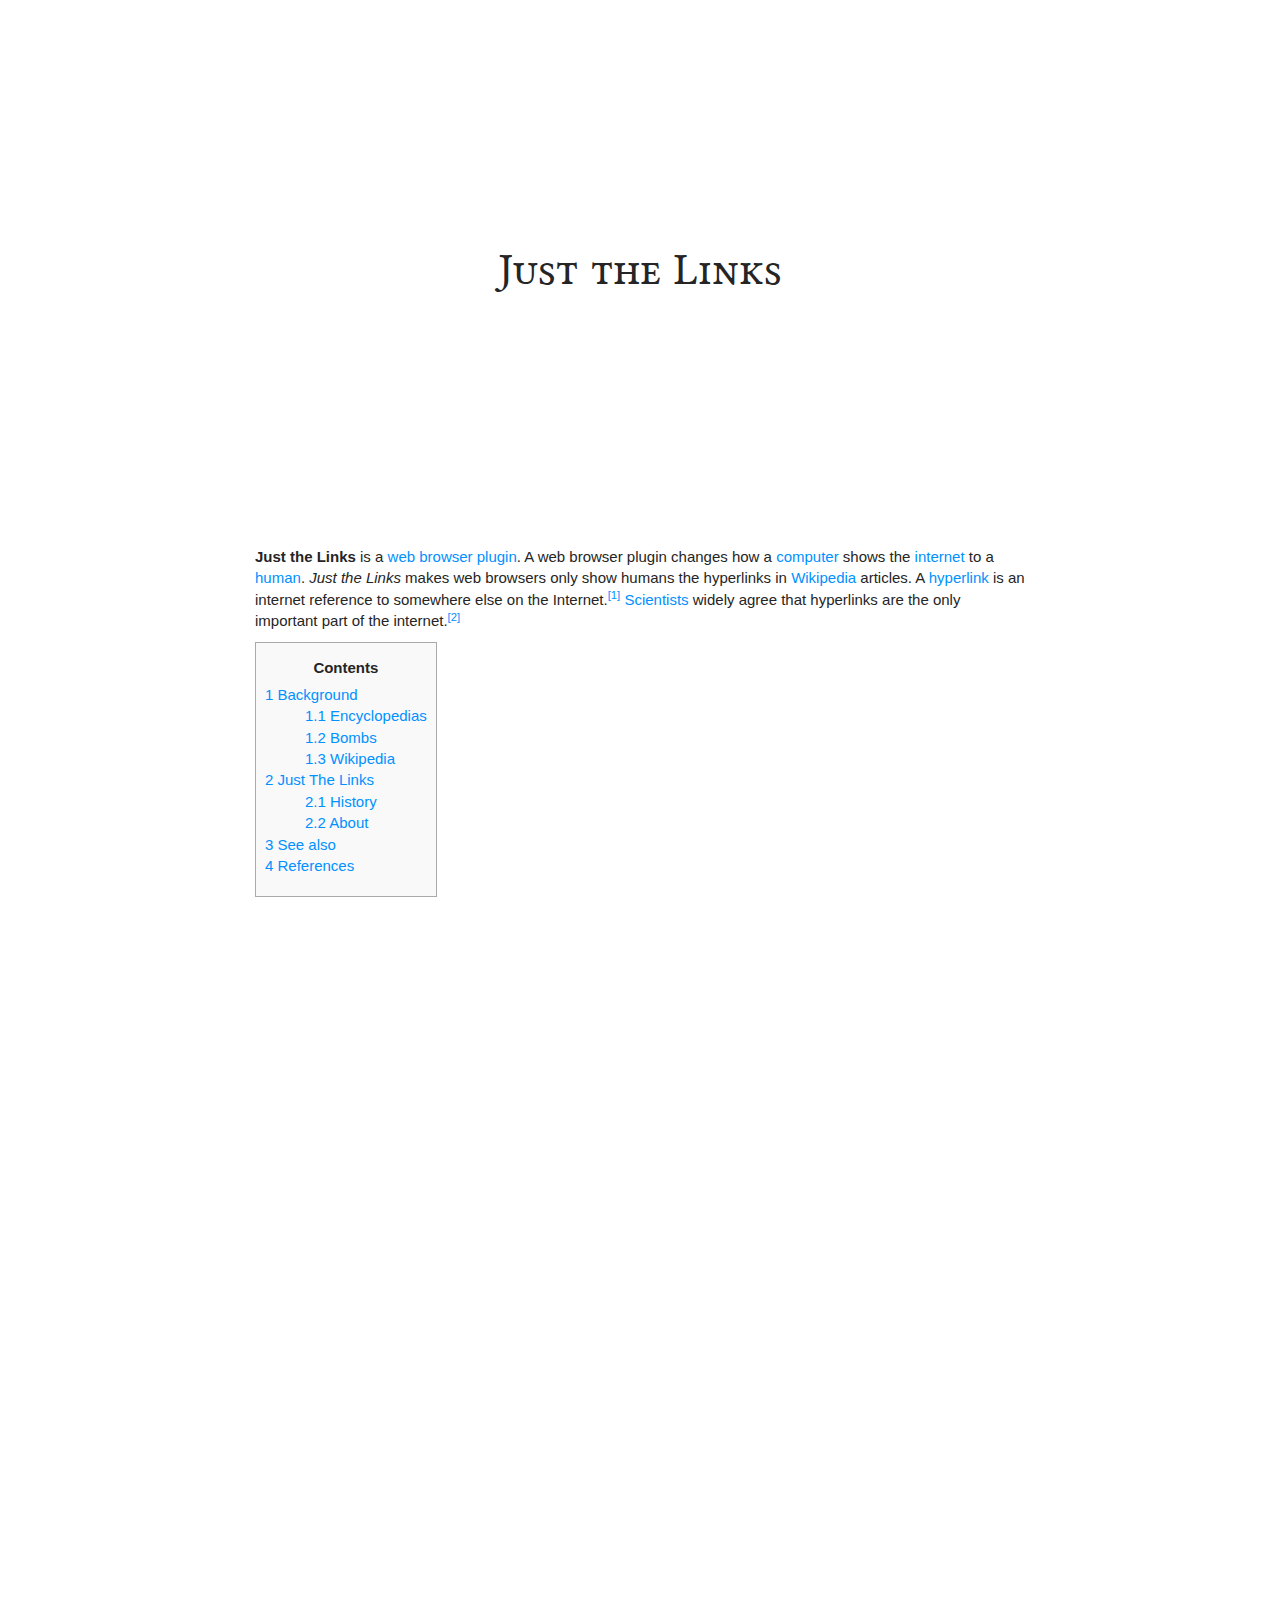
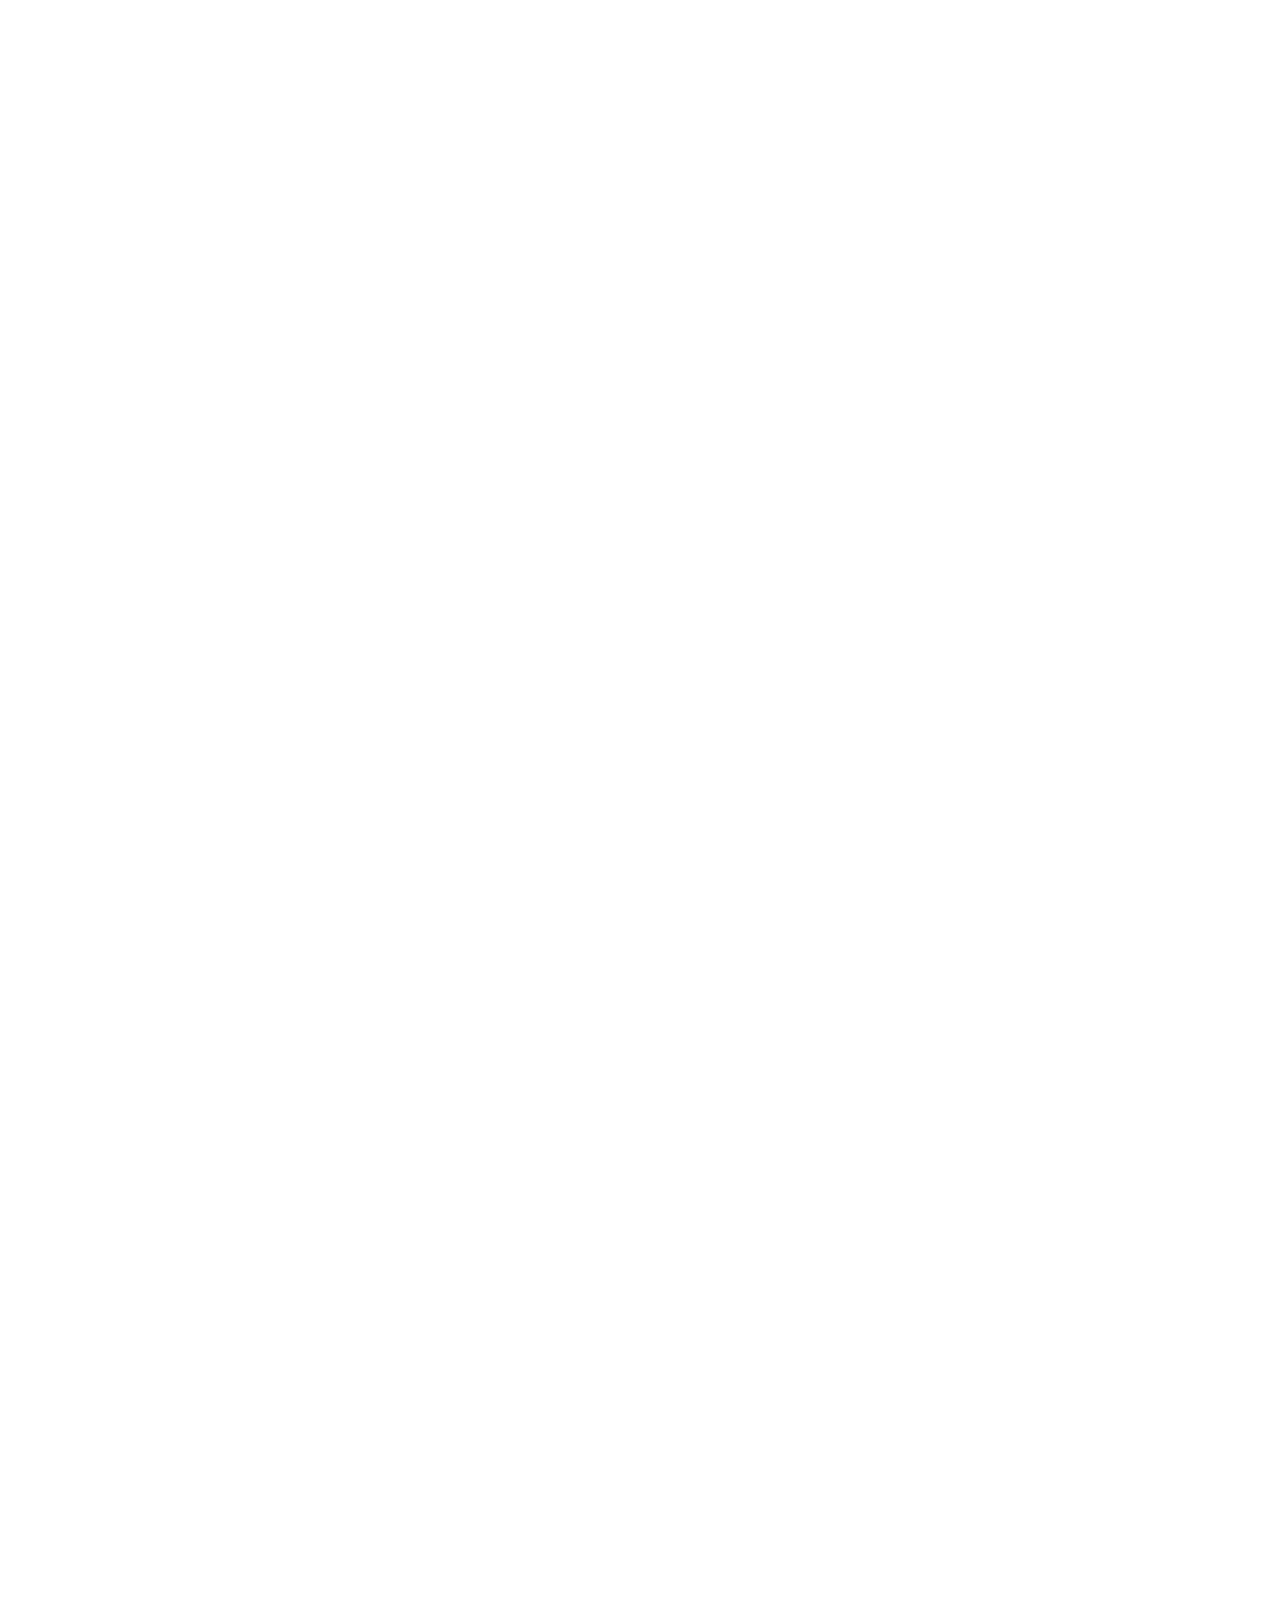
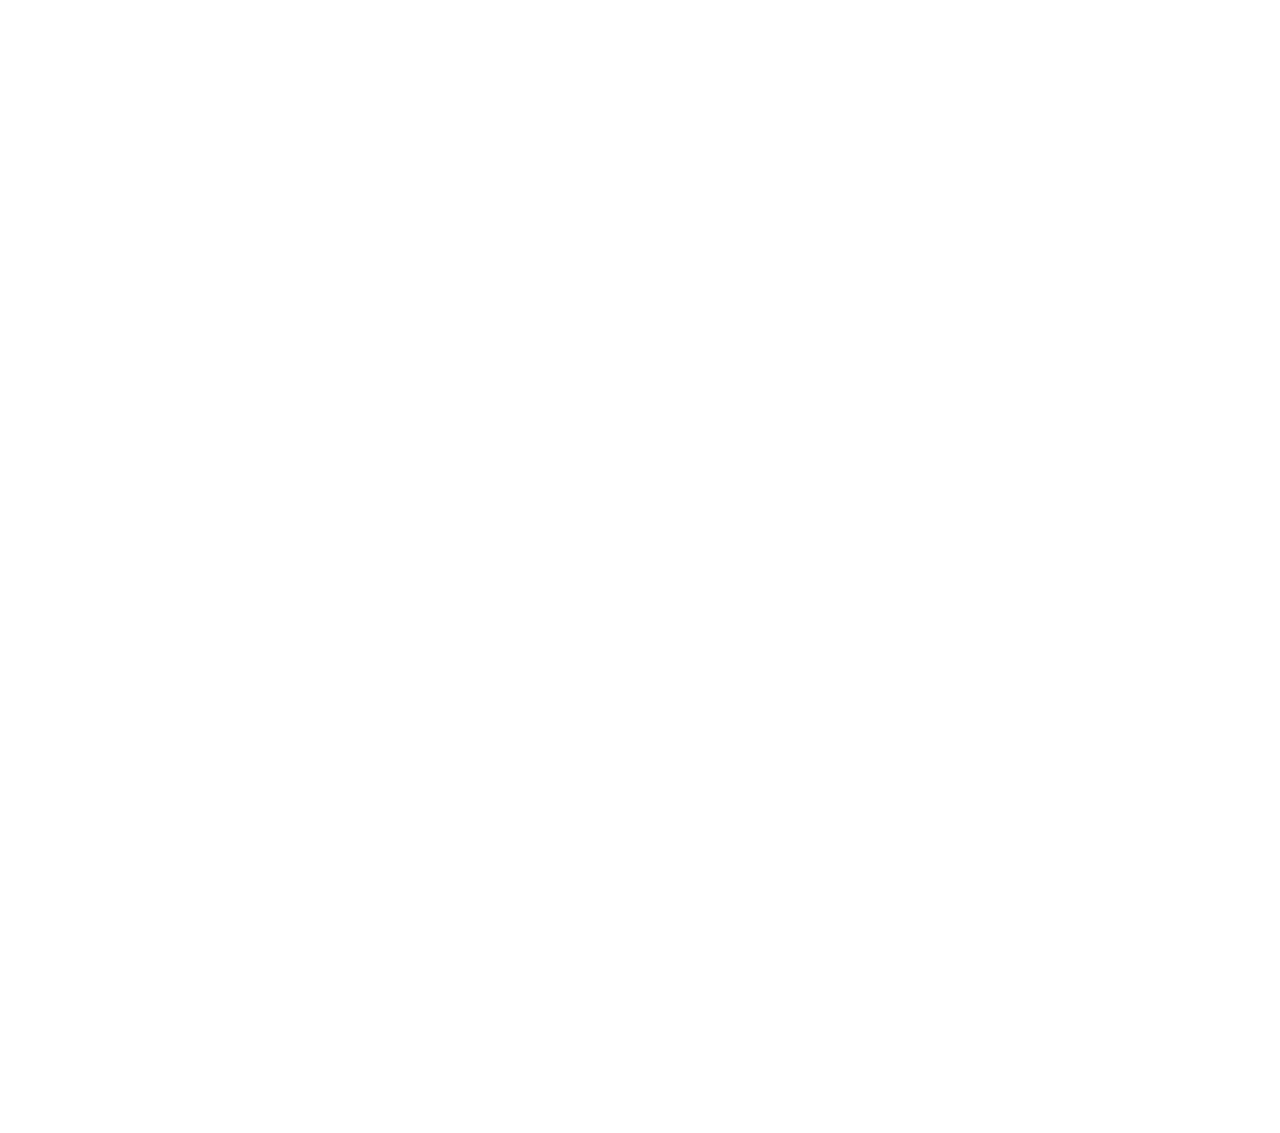
==== commit a97ca14d: "Correct self referential" ====
--- a/index.html
+++ b/index.html
@@ -176,7 +176,7 @@
         <li><a id="23" href="https://en.wikipedia.org/wiki/Cambodian_genocide#International_reaction">Cambodian Genocide, International reaction</a> - Wikipedia</li>
         <li><a id="24" href=" https://en.wikipedia.org/wiki/Wikipedia#Language_editions">Wikipedia, Language editions</a> - Wikipedia</li>
         <li><a id="25" href=" https://en.wikipedia.org/wiki/Speed_reading#Effect_on_comprehension">Speed Reading, Effect on comprehension</a> - Wikipedia</li>
-        <li><a id="26" href="/">Just the Links</a> - Just the Links</li>
+        <li><a id="26" href=".">Just the Links</a> - Just the Links</li>
         <li><a id="27" href="https://en.wikipedia.org/wiki/Social_networking_service#Market_share">Social Networking Service, Market Share</a> - Wikipedia</li>
         <li><a id="28" href="https://en.wikipedia.org/wiki/Advertising">Advertising</a> - Wikipedia</li>
         <li><a id="29" href="https://en.wikipedia.org/wiki/Money">Money</a> - Wikipedia</li>
--- a/css/main.css
+++ b/css/main.css
@@ -1,11 +1,11 @@
 @font-face {
     font-family: 'Linux Libertine';
-    src: url(fonts/LinLibertine_R.ttf);
+    src: url(../fonts/LinLibertine_R.ttf);
 }
 
 @font-face {
     font-family: 'Linux Libertine SmallCaps';
-    src: url(fonts/LinLibertine_aS.ttf);
+    src: url(../fonts/LinLibertine_aS.ttf);
 }
 
 
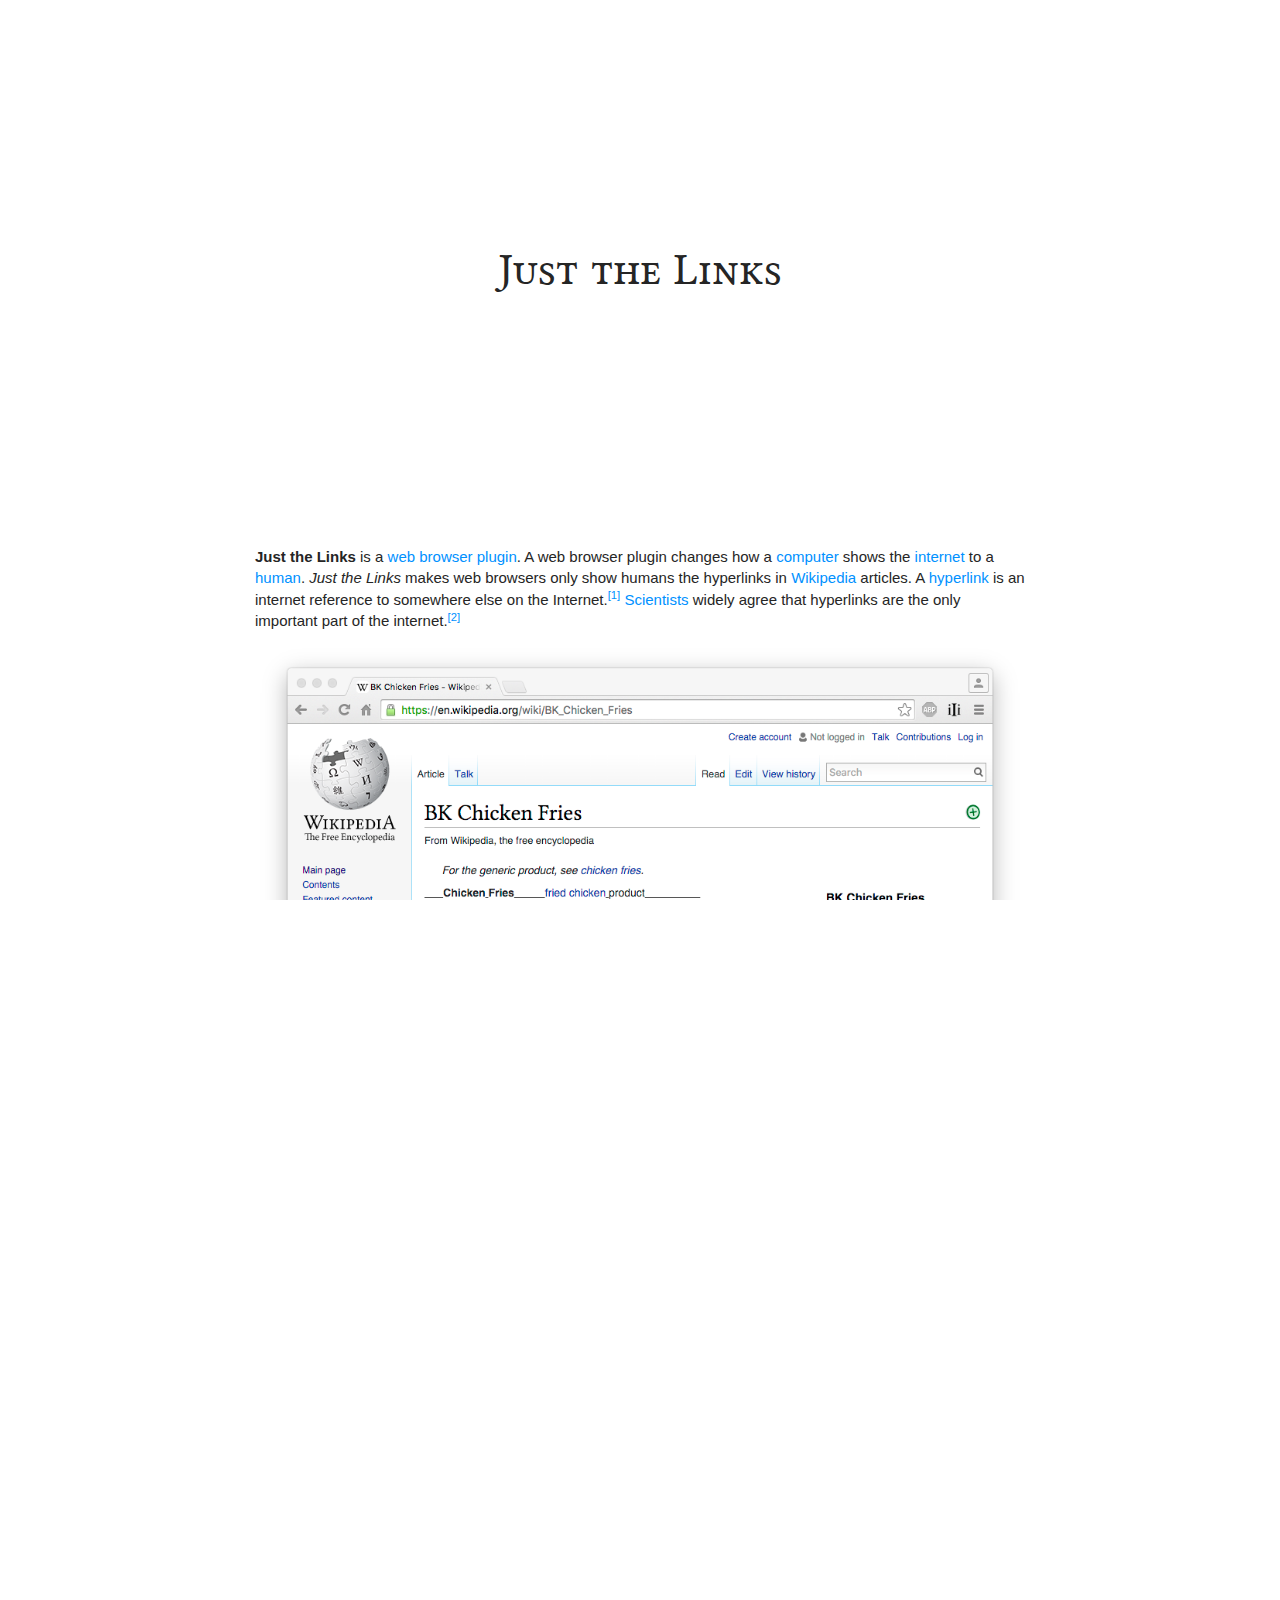
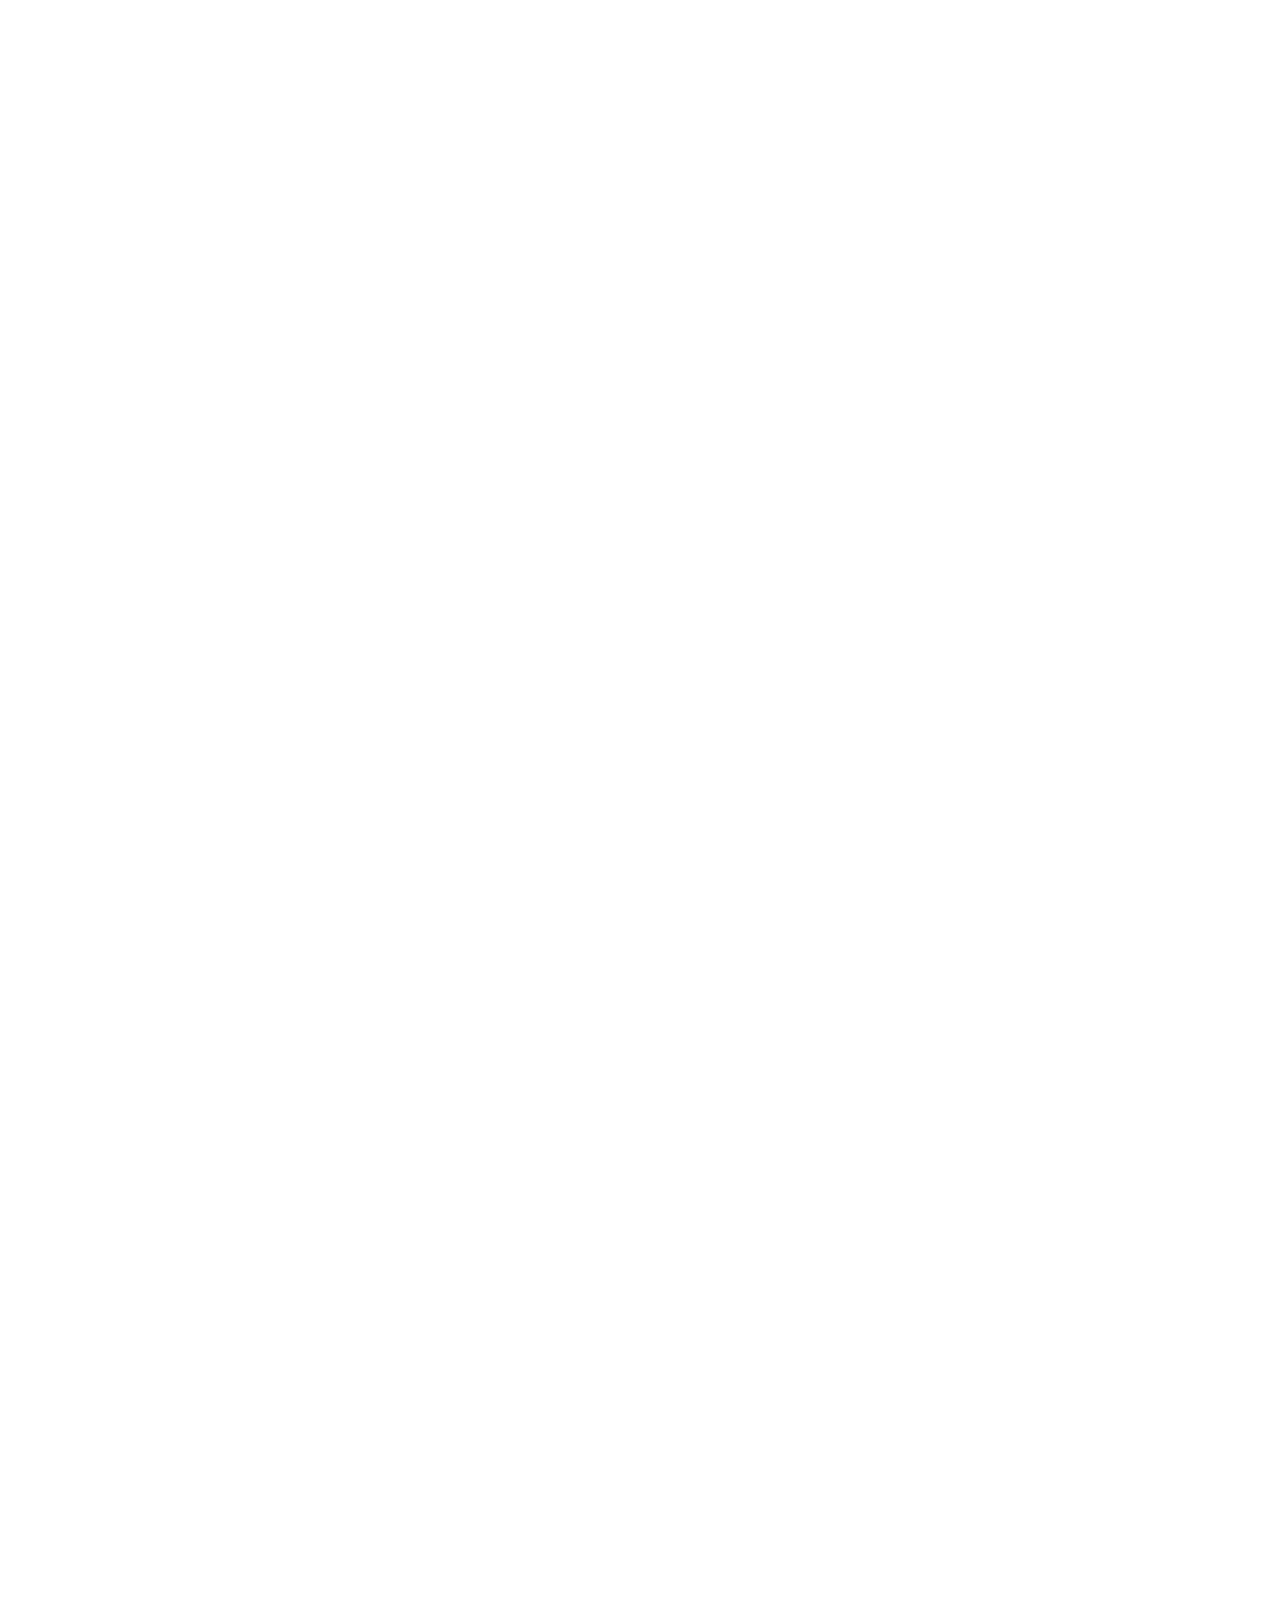
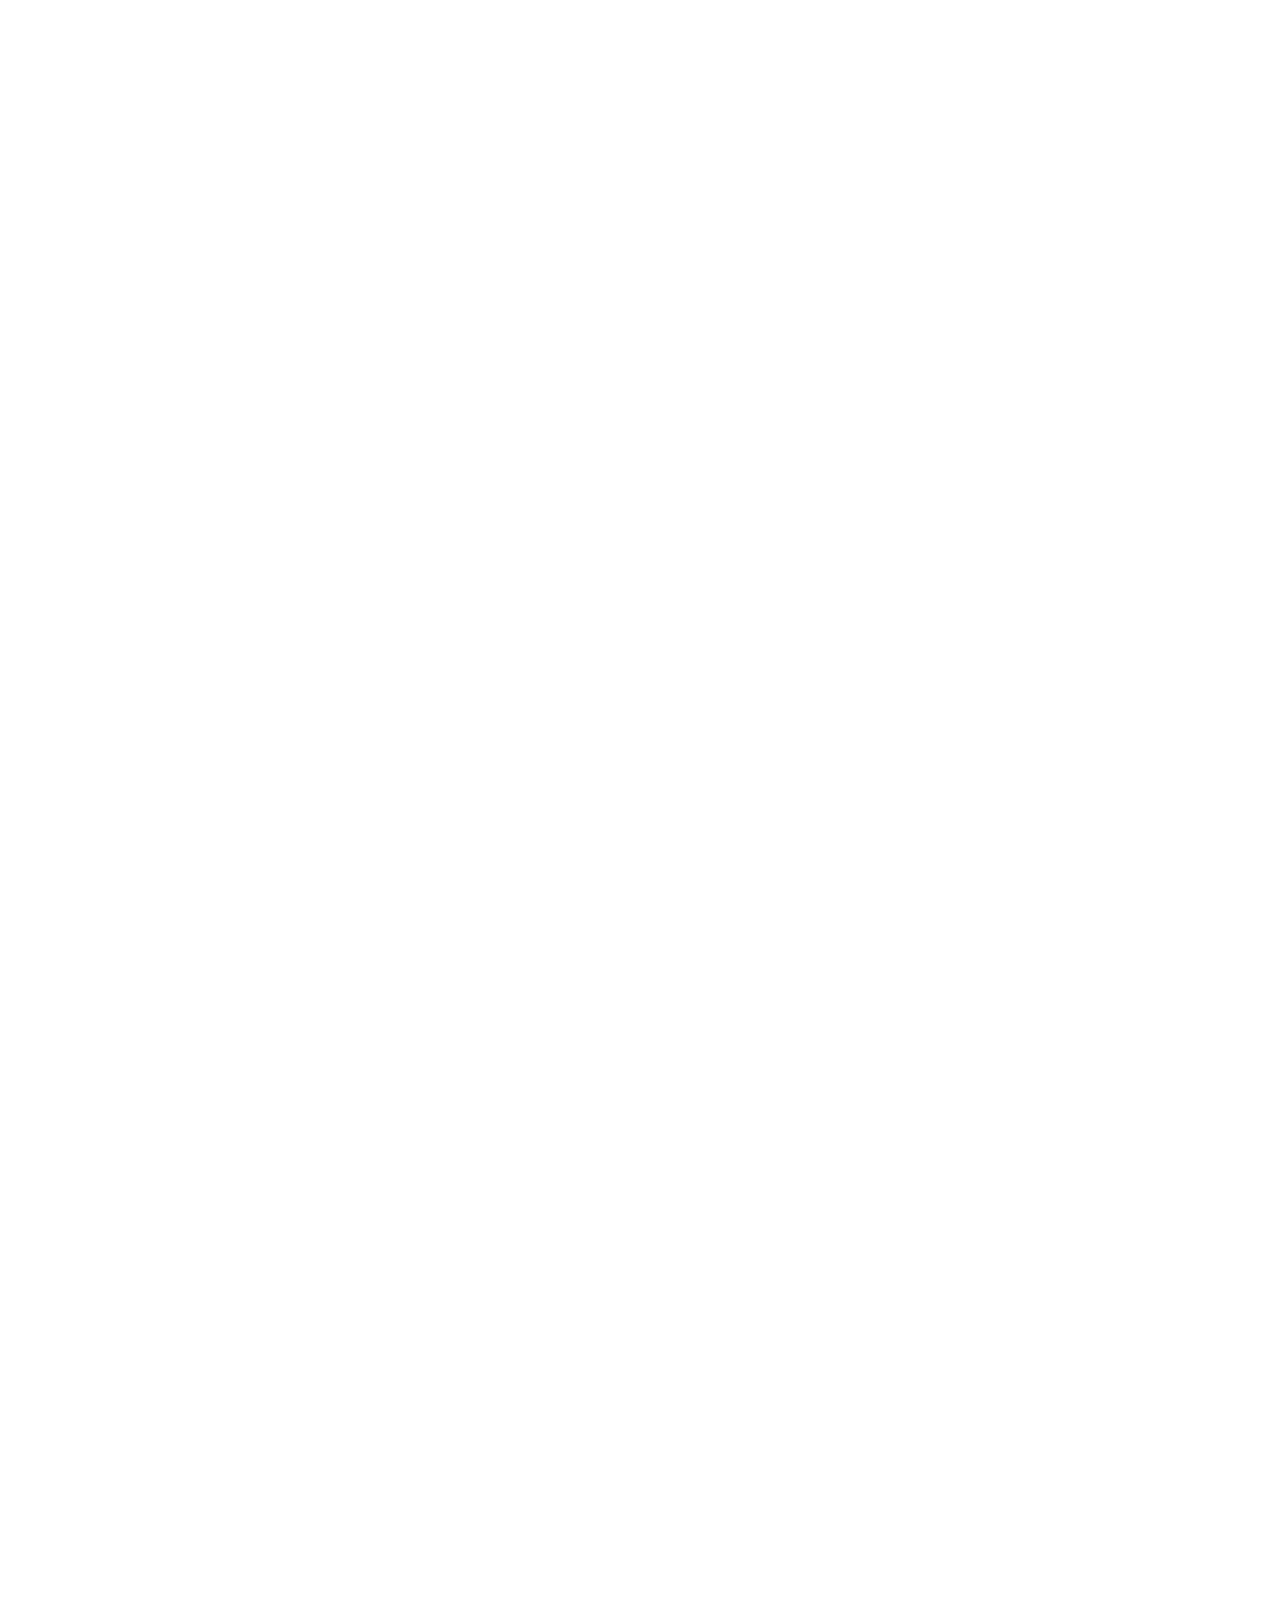
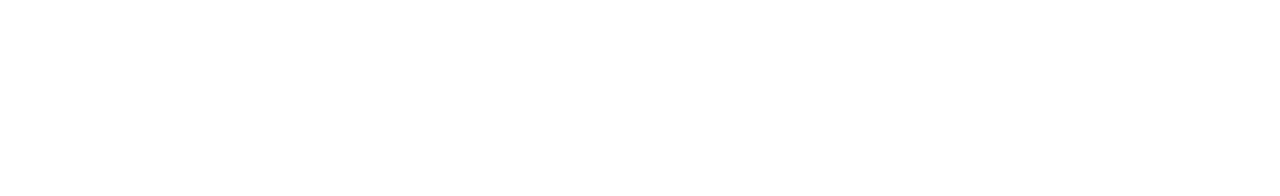
==== commit f5ea99bd: "Added preview image" ====
--- a/index.html
+++ b/index.html
@@ -22,9 +22,11 @@
     </header>
     
     <article class="container">
-      
+        
         <p><b>Just the Links</b> is a <a href="https://en.wikipedia.org/wiki/Plug-in_(computing)">web browser plugin</a>. A web browser plugin changes how a <a href="https://en.wikipedia.org/wiki/Computer">computer</a> shows the <a href="https://en.wikipedia.org/wiki/Internet">internet</a> to a <a href="https://en.wikipedia.org/wiki/Human">human</a>. <i>Just the Links</i> makes web browsers only show humans the hyperlinks in <a href="https://en.wikipedia.org/wiki/Wikipedia">Wikipedia</a> articles. A <a href="https://en.wikipedia.org/wiki/Hyperlink">hyperlink</a> is an internet reference to somewhere else on the Internet.<sup><a href="#1">[1]</a></sup> <a href="https://en.wikipedia.org/wiki/Scientist">Scientists</a> widely agree that hyperlinks are the only important part of the internet.<sup><a href="#2">[2]</a></sup></p>
         
+        <img src="img/after.png"/>
+
         <div id="table-of-contents">
             <h2>Contents</h2>
             <ol>
@@ -78,7 +80,7 @@
 
 <h3 id="the-development-of-bombs">Bombs</h3>
 
-<p>Humans used to print encyclopedias on <a href="https://en.wikipedia.org/wiki/Paper">mashed up dead plants</a>. But all those dead plants were very heavy and difficult to move around <sup><a href="#13">[13]</a></sup>. By this time, humans had also become very good at terminating the biological function of other humans with energy machines called <a href="https://en.wikipedia.org/wiki/Bomb">bombs</a>. Energy is a property of objects which can be transferred to other objects.<sup><a href="#">[14]</a></sup>
+<p>Humans used to print encyclopedias on <a href="https://en.wikipedia.org/wiki/Paper">mashed up dead plants</a>. But all those dead plants were very heavy and difficult to move around.<sup><a href="#13">[13]</a></sup> By this time, humans had also become very good at terminating the biological function of other humans with energy machines called <a href="https://en.wikipedia.org/wiki/Bomb">bombs</a>. Energy is a property of objects which can be transferred to other objects.<sup><a href="#">[14]</a></sup>
 </p>
 
 <figure class="image">  
@@ -94,7 +96,7 @@
 
 <h3 id="id="the-development-of-wikipedia">Wikipedia</h3>
 
-<p>The human called Jimmy Wales used the Internet to create Wikipedia. Wikipedia is a computer that lets humans who are not Jimmy Wales change its switches too <sup><a href="#19">[19]</a></sup>. Humans liked Wikipedia and wrote encyclopedia articles on everything from <a href="https://en.wikipedia.org/wiki/BK_Chicken_Fries">BK Chicken Fries</a> to the <a href="https://en.wikipedia.org/wiki/Cambodian_genocide">Cambodian Genocide</a>.</p>
+<p>The human called Jimmy Wales used the Internet to create Wikipedia. Wikipedia is a computer that lets humans who are not Jimmy Wales change its switches too.<sup><a href="#19">[19]</a></sup> Humans liked Wikipedia and wrote encyclopedia articles on everything from <a href="https://en.wikipedia.org/wiki/BK_Chicken_Fries">BK Chicken Fries</a> to the <a href="https://en.wikipedia.org/wiki/Cambodian_genocide">Cambodian Genocide</a>.</p>
 
 <figure class="image left">  
     <img src="img/bk.jpg"/>
@@ -128,7 +130,7 @@
 <p><i>Just the Links</i> shows only blue text in a Wikipedia article. Any black words that match the blue words are also considered blue. All the black words are replaced with <a href="https://en.wikipedia.org/wiki/Underline">underlines</a>. <i>Just the Links</i> tries to make articles look the same after the black words are replaced.</p>
 
 <figure class="image full">  
-    <a href=""><img src="img/chrome.svg" /></a>
+    <a href="https://chrome.google.com/webstore/detail/just-the-links/mbfccghgfekfafnjhlkfkfiolbplafpa"><img src="img/chrome.svg" /></a>
     <figcaption>This is a link to where you put <i>Just the Links</i> on your computer.</figcaption>
 </figure>
 
@@ -139,7 +141,7 @@
     <section id="see-also">
     <h2>See also</h2>
     <ul>
-        <li><a href="">Download for Chrome</a></li>
+        <li><a href="https://chrome.google.com/webstore/detail/just-the-links/mbfccghgfekfafnjhlkfkfiolbplafpa">Download for Chrome</a></li>
         <li><a href="https://github.com/mattbierner/just-the-links" ">Documentation</a></li>
         <li><a href="https://github.com/mattbierner/just-the-links/issues">Report Issue</a></li>
         <li><a href="https://github.com/mattbierner/just-the-links">Source code</a></li>
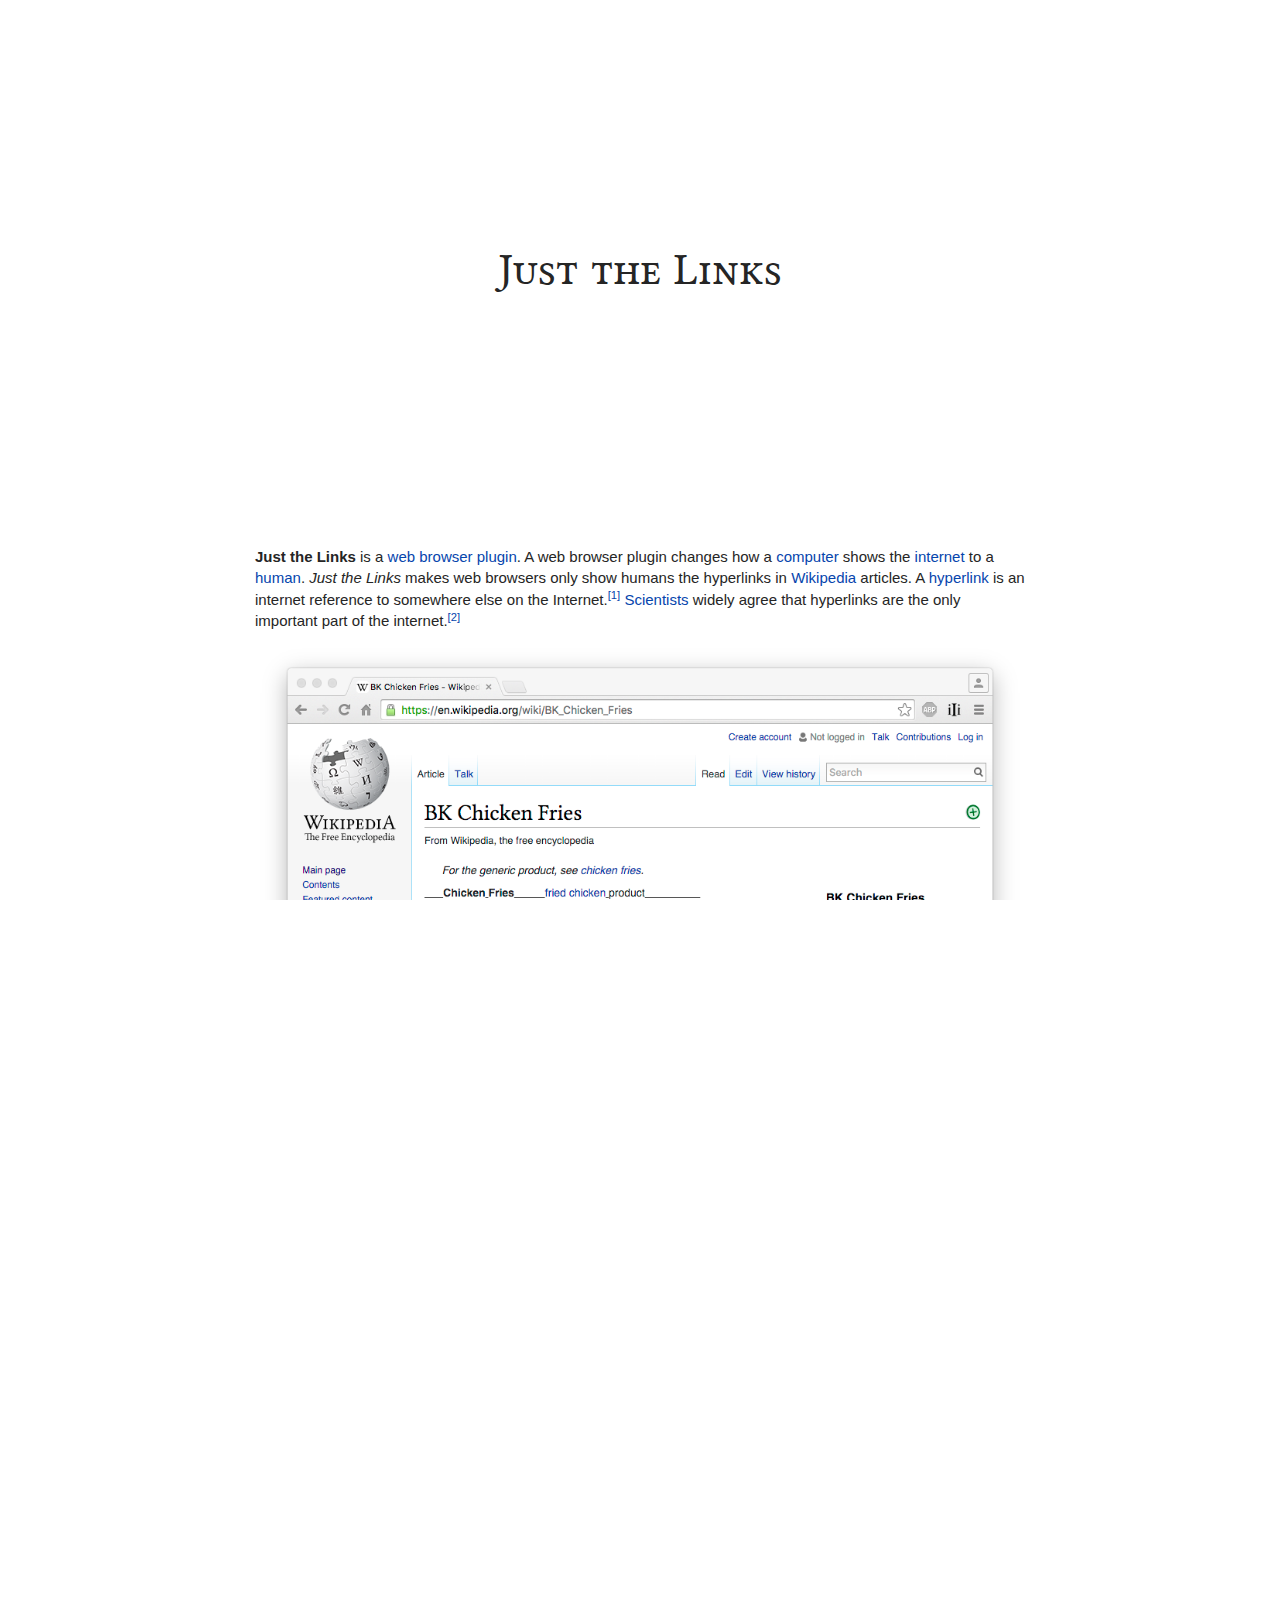
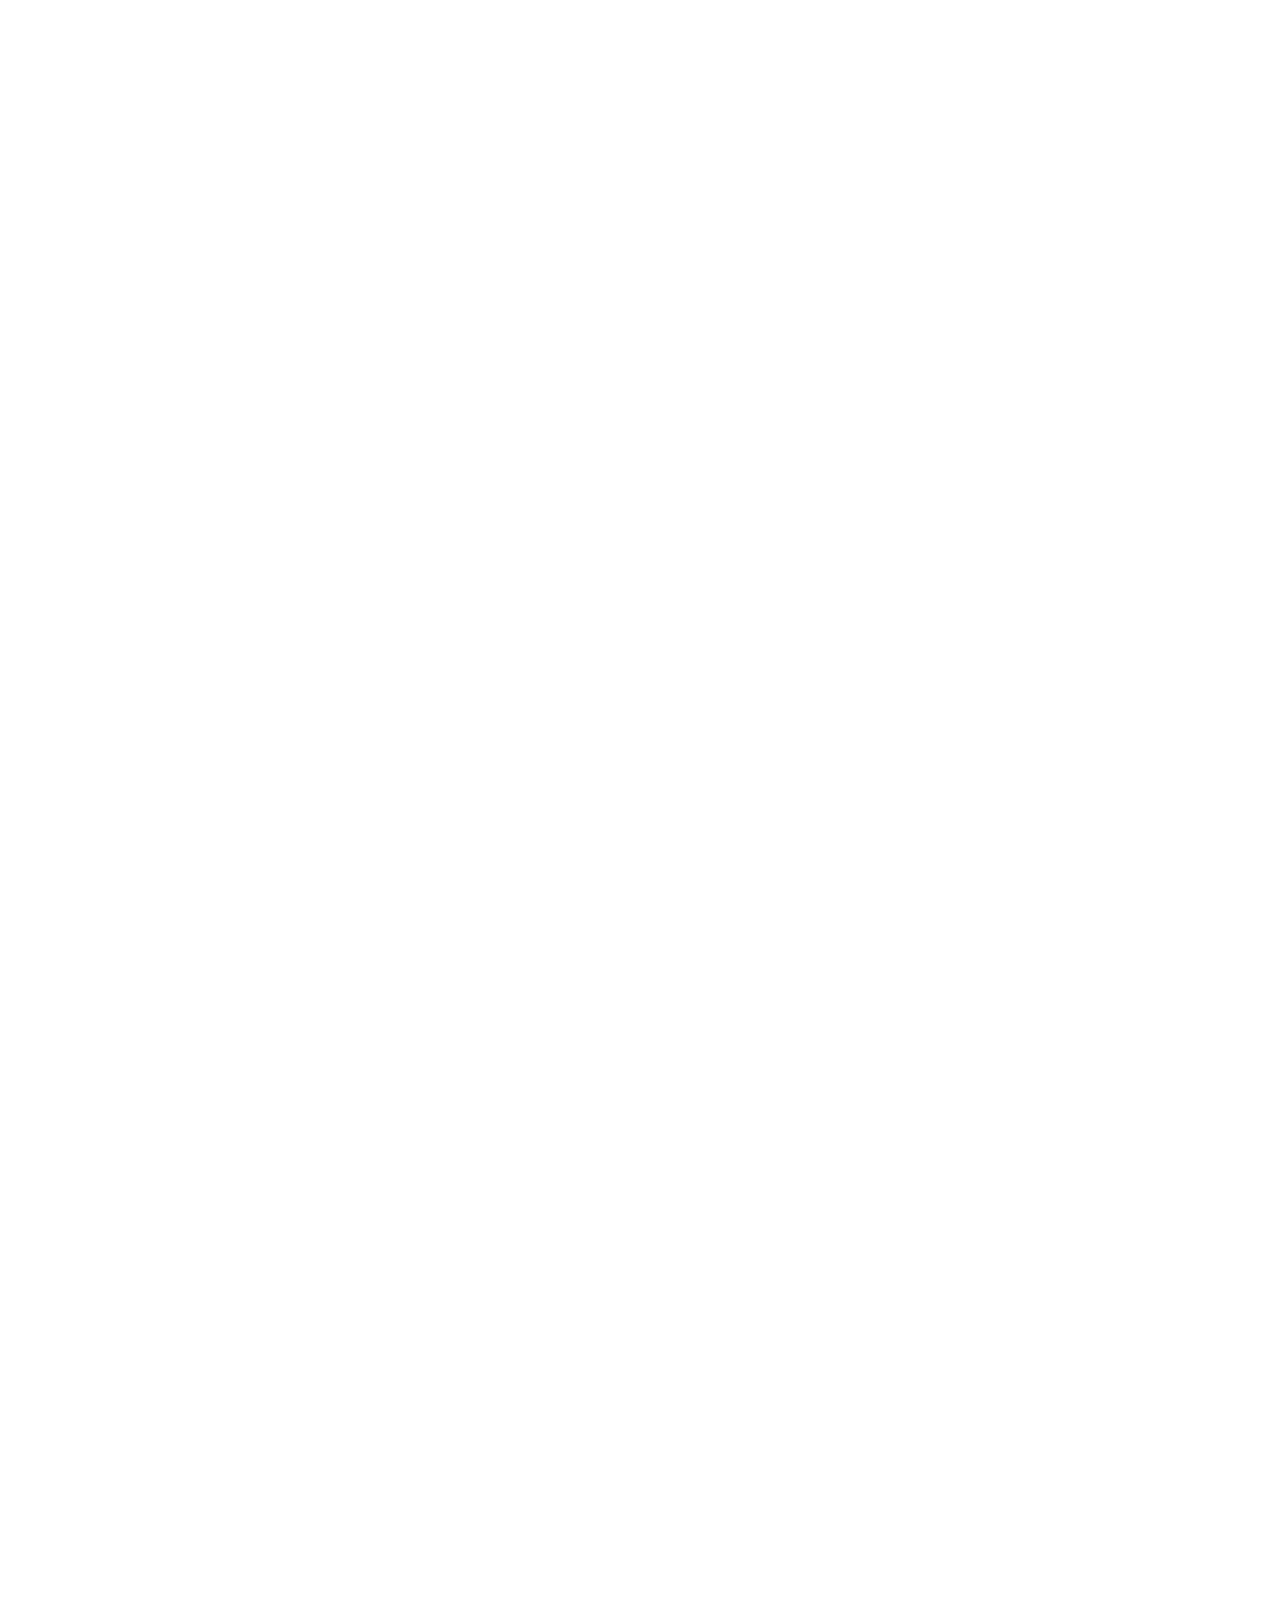
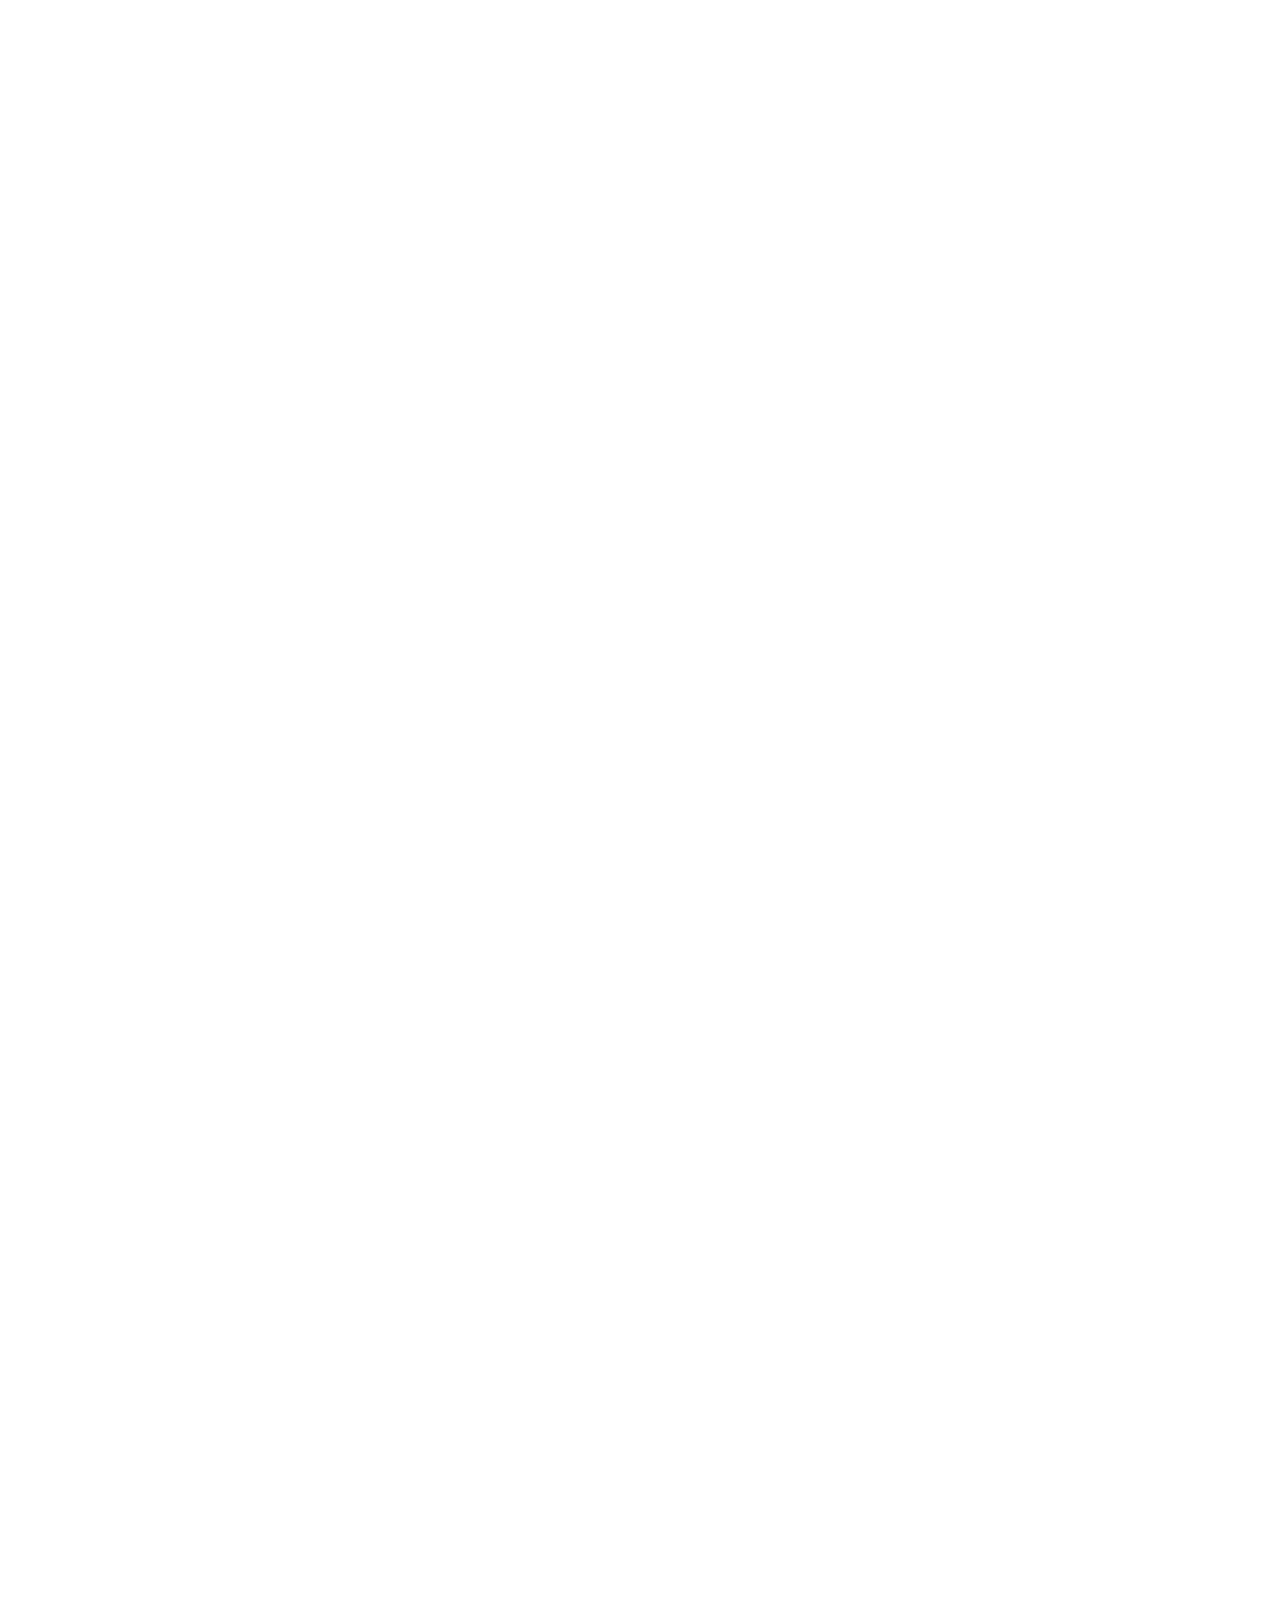
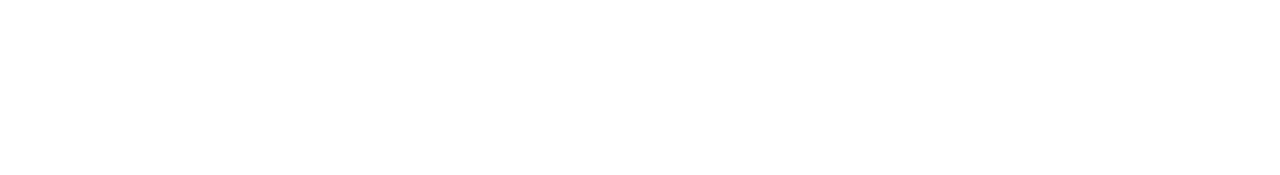
==== commit b0e8d8ce: "small phrasing cleanup" ====
--- a/index.html
+++ b/index.html
@@ -76,11 +76,11 @@
 
 <p>Two thousand years after the human called <a href="https://en.wikipedia.org/wiki/Jesus">Jesus</a> terminated his biological function, another human called <a href="https://en.wikipedia.org/wiki/Jimmy_Wales">Jimmy Wales</a> created Wikipedia. Wikipedia is an internet <a href="https://en.wikipedia.org/wiki/Encyclopedia">encyclopedia</a>. An encyclopedia is an external collection of human knowledge expressed in <a href="https://en.wikipedia.org/wiki/Symbol">symbols</a>.<sup><a href="#9">[9]</a></sup> Humans communicate with symbols because their <a href="https://en.wikipedia.org/wiki/Brain">brains</a> cannot talk directly to each other.<sup><a href="#10">[10]</a></sup></p>
 
-<p>Some humans had brains that said Jesus had been a very good human and some humans had brains that said he was not so good as the other humans claimed.<sup><a href="#11">[11]</a></sup><sup><a href="#12">[12]</a></sup> Most humans had brains that said encyclopedias were very good.</p>
+<p>Some humans had brains that said Jesus was a very good human and some humans had brains that said he was not so good as the other humans claimed.<sup><a href="#11">[11]</a></sup><sup><a href="#12">[12]</a></sup> Most humans had brains that said encyclopedias were very good.</p>
 
 <h3 id="the-development-of-bombs">Bombs</h3>
 
-<p>Humans used to print encyclopedias on <a href="https://en.wikipedia.org/wiki/Paper">mashed up dead plants</a>. But all those dead plants were very heavy and difficult to move around.<sup><a href="#13">[13]</a></sup> By this time, humans had also become very good at terminating the biological function of other humans with energy machines called <a href="https://en.wikipedia.org/wiki/Bomb">bombs</a>. Energy is a property of objects which can be transferred to other objects.<sup><a href="#">[14]</a></sup>
+<p>Encyclopedias used to be printed on <a href="https://en.wikipedia.org/wiki/Paper">mashed up dead plants</a>. But all those dead plants were very heavy and difficult to move around.<sup><a href="#13">[13]</a></sup> By this time, humans had also become very good at terminating the biological function of other humans with energy machines called <a href="https://en.wikipedia.org/wiki/Bomb">bombs</a>. Energy is a property of objects which can be transferred to other objects.<sup><a href="#">[14]</a></sup>
 </p>
 
 <figure class="image">  
@@ -134,7 +134,7 @@
     <figcaption>This is a link to where you put <i>Just the Links</i> on your computer.</figcaption>
 </figure>
 
-<p><i>Just the Links</i> works with the <a href="https://en.wikipedia.org/wiki/Google_Chrome">Chrome</a> web browser. Humans use web browsers to view the Internet and a company called <a href="https://en.wikipedia.org/wiki/Google">Google</a> created Chrome in order to show <a href="https://en.wikipedia.org/wiki/Online_advertising">Internet advertisements</a> more quickly. Advertisements tell humans what to do with <a href="https://en.wikipedia.org/wiki/money">money</a>.<sup><a href="#">[28]</a></sup> Money is an item that can be exchanged for goods and services.<sup><a href="#">[29]</a></sup> Money can be exchanged for BK chicken fries. Money is made from compressed plant seeds. Google has lots of money.</p>
+<p><i>Just the Links</i> works with the <a href="https://en.wikipedia.org/wiki/Google_Chrome">Chrome</a> web browser. Humans use web browsers to view the Internet and a company called <a href="https://en.wikipedia.org/wiki/Google">Google</a> created Chrome in order to show <a href="https://en.wikipedia.org/wiki/Online_advertising">Internet advertisements</a> more quickly. Advertisements tell humans what to do with <a href="https://en.wikipedia.org/wiki/money">money</a>.<sup><a href="#">[28]</a></sup> Money is an item that can be exchanged for goods and services, such as BK chicken fries.<sup><a href="#">[29]</a></sup> Money is made from compressed plant seeds. Google has lots of money.</p>
 
 
 </section>
--- a/css/main.css
+++ b/css/main.css
@@ -6,17 +6,6 @@
 @font-face {
     font-family: 'Linux Libertine SmallCaps';
     src: url(../fonts/LinLibertine_aS.ttf);
-}
-
-
-@keyframes fadeout {
-    from { color: initial; }
-    to { color: transparent; }
-}
-
-@keyframes fadeit {
-    from { color: transparent; }
-    to { color: initial; }
 }
 
 html, body {
@@ -63,11 +52,11 @@
 }
 
 a {
-    color: #0091ff;
+    color: #0645ad;
 }
 
 a:hover {
-    color: #0091ff;
+    color: #0645ad;
 }
 
 /* Page Header
